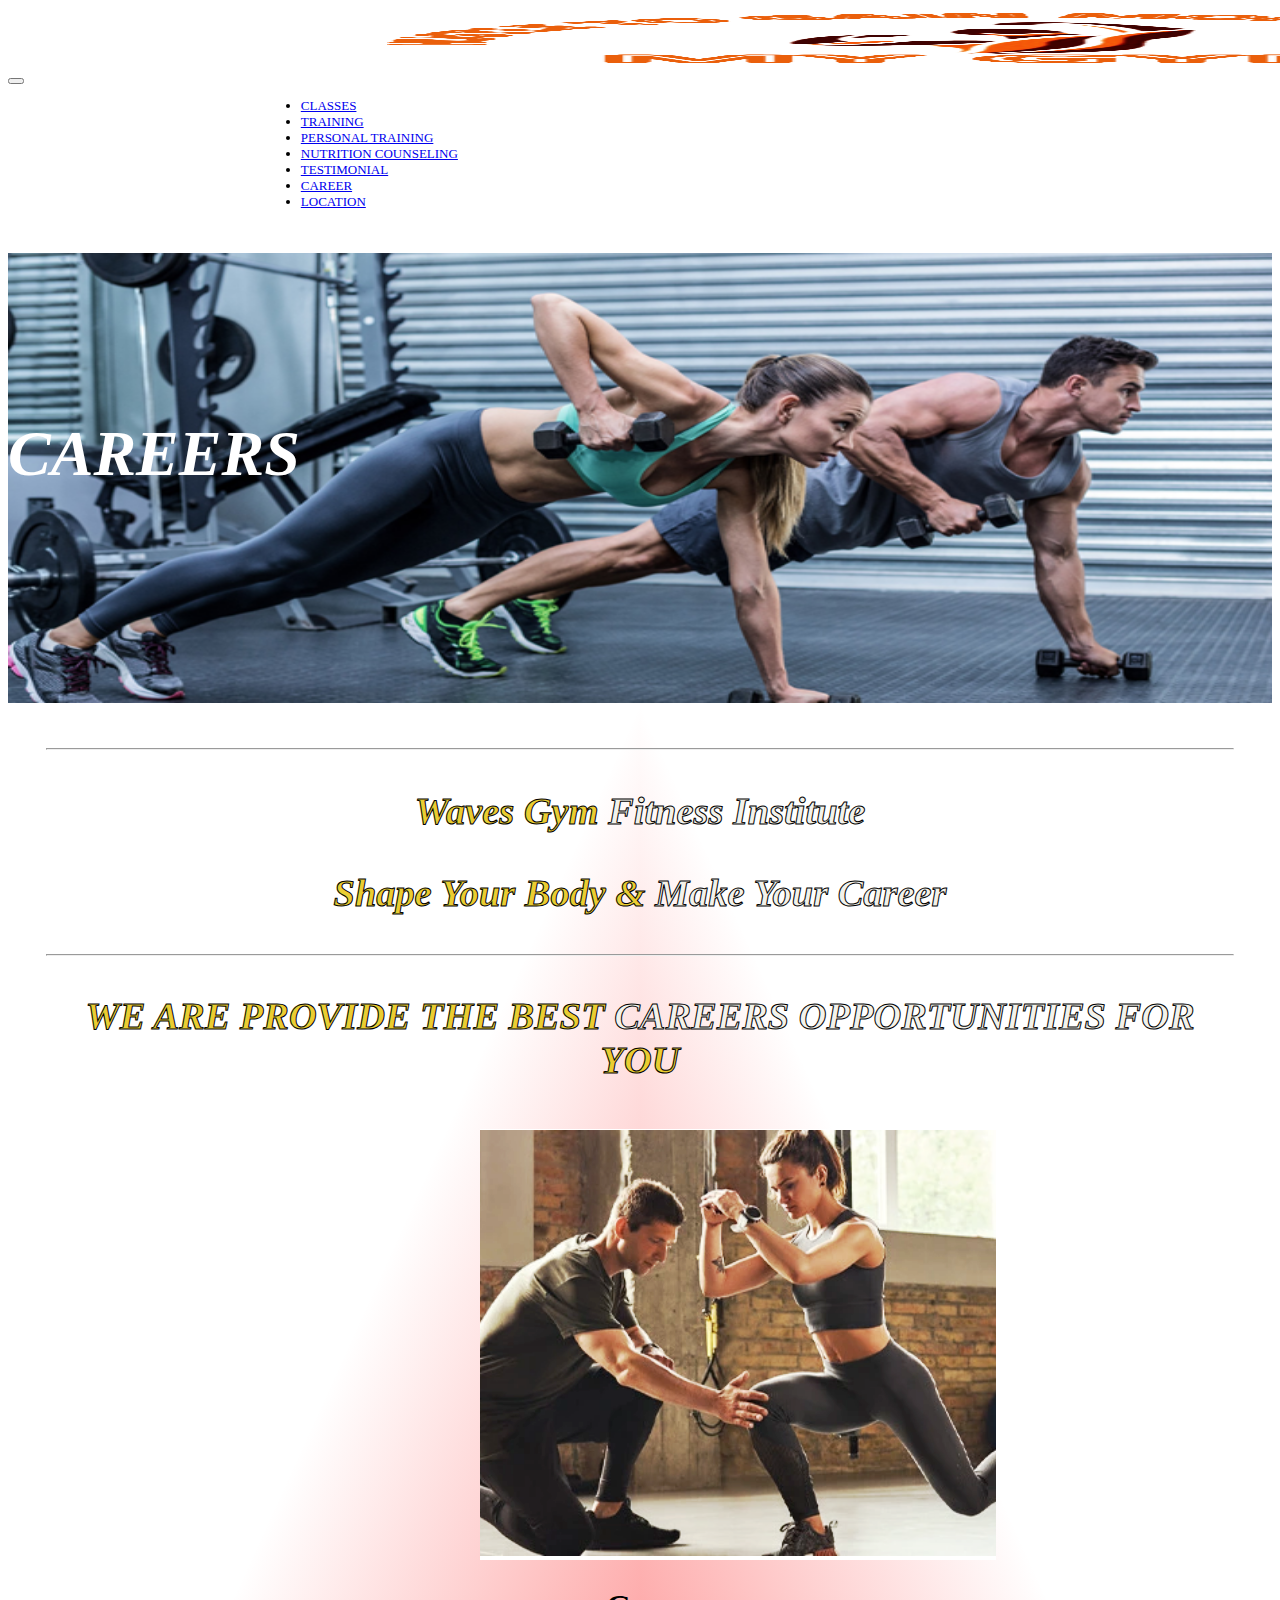
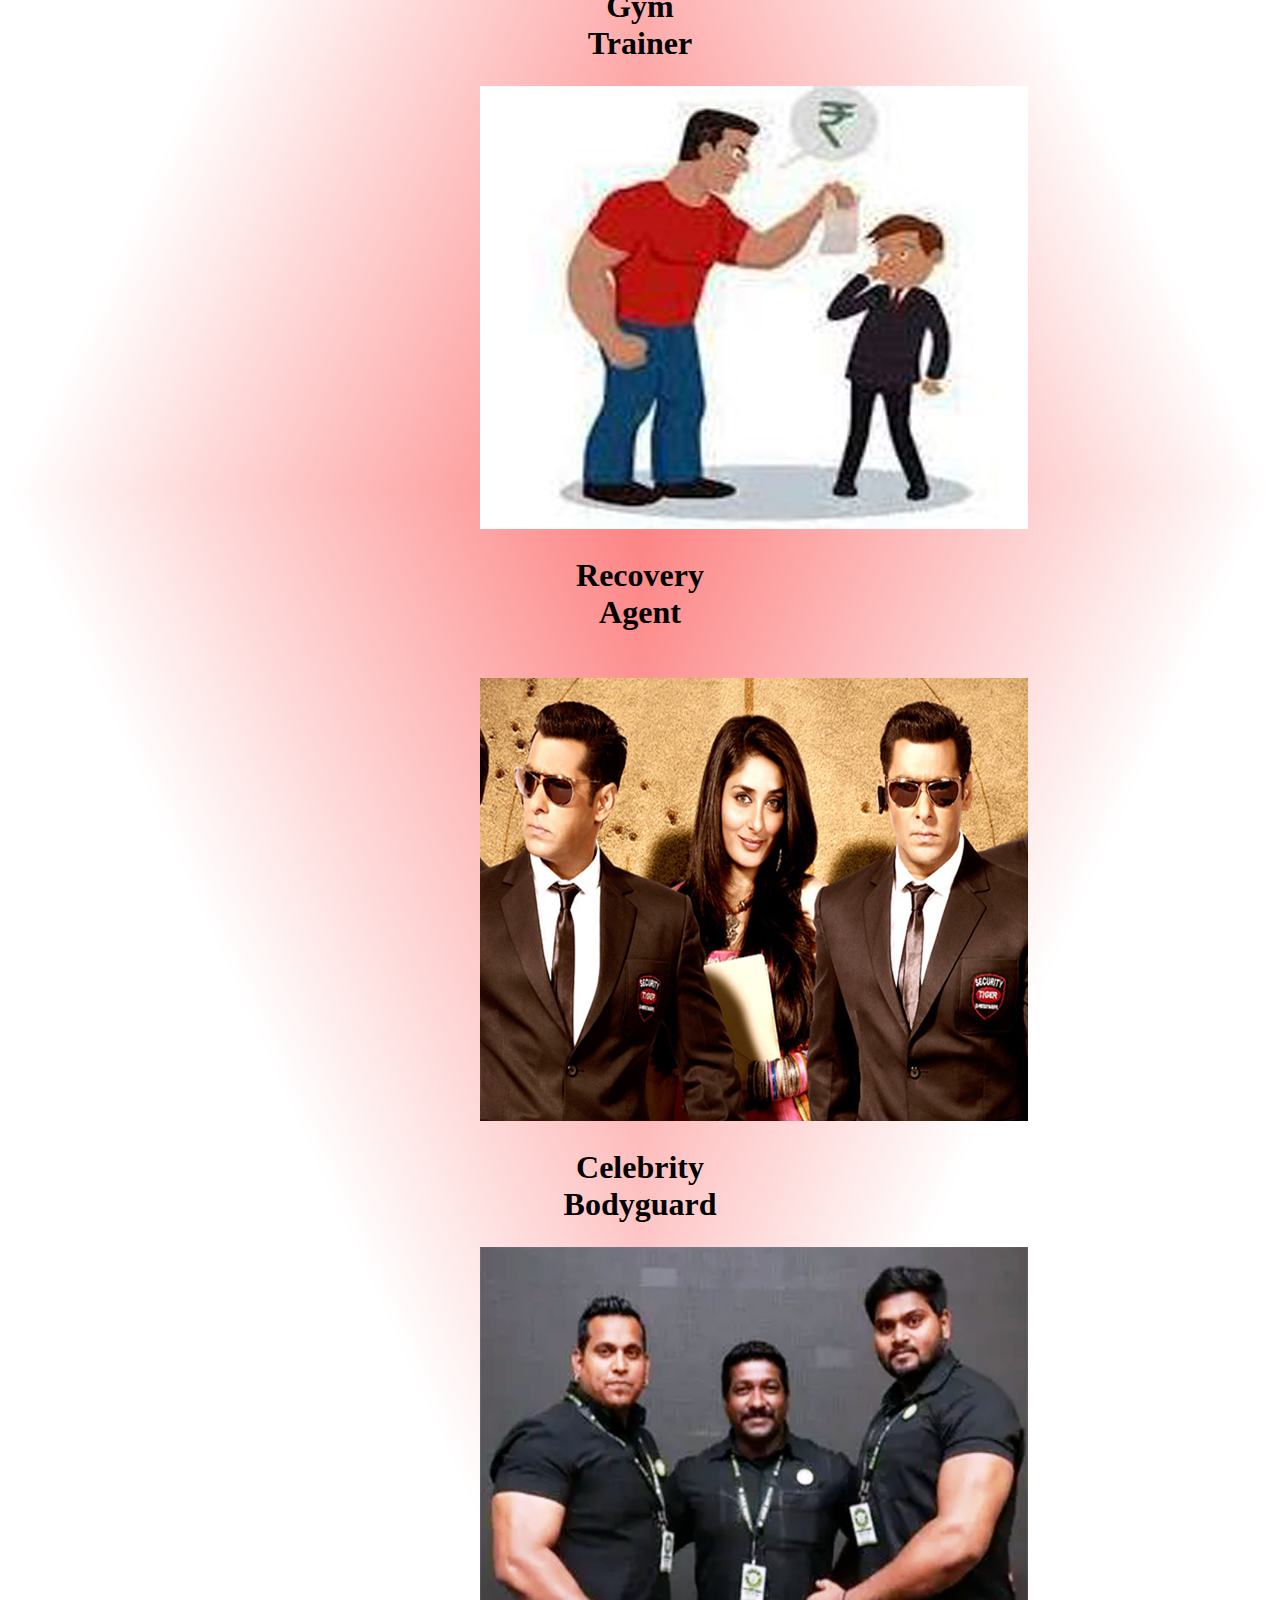
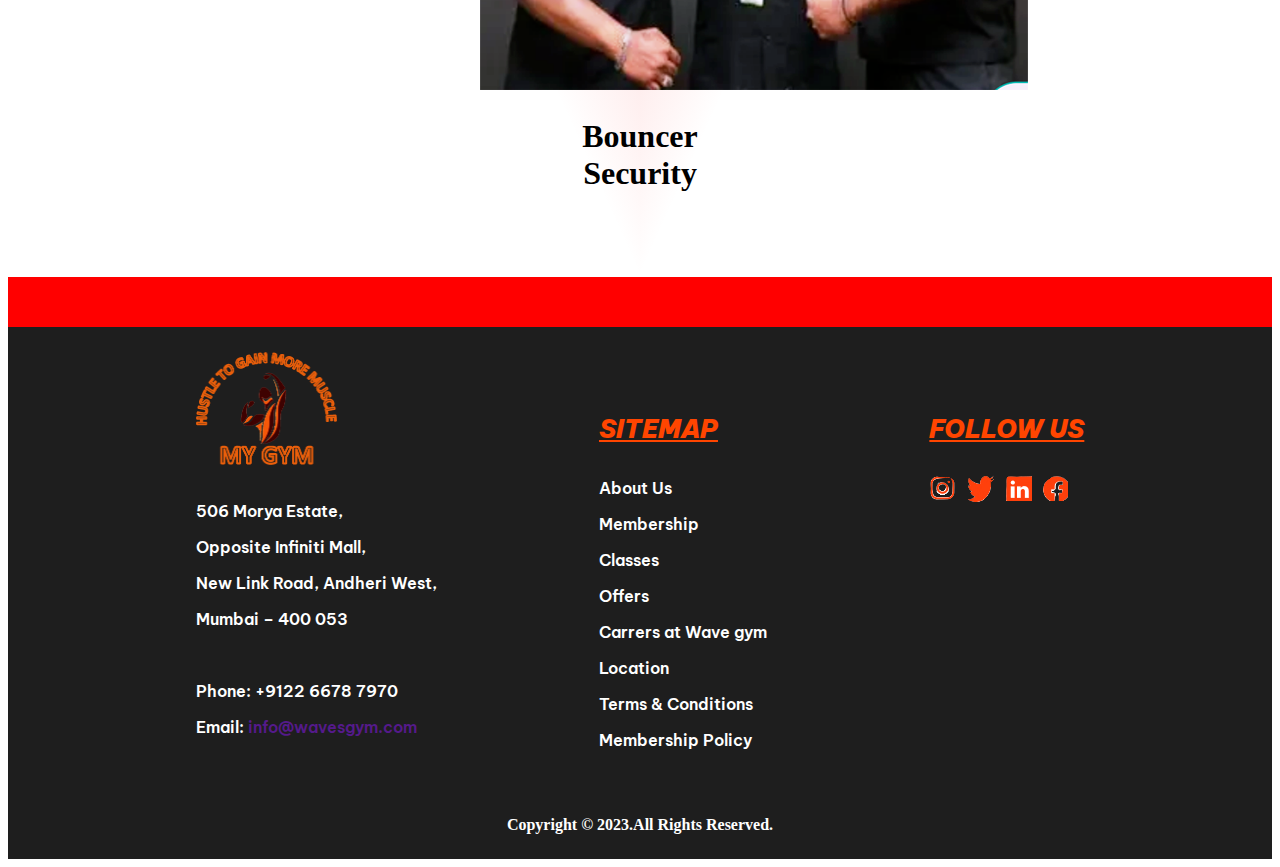
==== careers.html @ b651ca50 "Navbar, ThirdSection of landing page & career page" ====
<!DOCTYPE html>
<html lang="en">

<head>
    <meta charset="UTF-8">
    <meta name="viewport" content="width=device-width, initial-scale=1.0">
    <title>Gym</title>

    <link href="https://cdn.jsdelivr.net/npm/bootstrap@5.3.2/dist/css/bootstrap.min.css" rel="stylesheet"
        integrity="sha384-T3c6CoIi6uLrA9TneNEoa7RxnatzjcDSCmG1MXxSR1GAsXEV/Dwwykc2MPK8M2HN" crossorigin="anonymous">

    <script src="https://cdn.jsdelivr.net/npm/bootstrap@5.3.2/dist/js/bootstrap.bundle.min.js"
        integrity="sha384-C6RzsynM9kWDrMNeT87bh95OGNyZPhcTNXj1NW7RuBCsyN/o0jlpcV8Qyq46cDfL"
        crossorigin="anonymous"></script>

    <link rel="stylesheet" href="style1.css">
    <link rel="stylesheet" href="style3.css">

    <link rel="stylesheet" href="https://cdnjs.cloudflare.com/ajax/libs/font-awesome/4.7.0/css/font-awesome.min.css">
</head>

<body>
    <div>
        <nav class="navbar navbar-expand-lg navbar-dark bg-dark">
            <div class="container navigation">
                <a class="navbar-brand logo" href="index.html">
                    <img src="Image1/BB LOGO.png" alt="">
                </a>
                <button class="navbar-toggler" type="button" data-bs-toggle="collapse"
                    data-bs-target="#navbarSupportedContent" aria-controls="navbarSupportedContent"
                    aria-expanded="false" aria-label="Toggle navigation">
                    <span class="navbar-toggler-icon"></span>
                </button>
                <div class="collapse navbar-collapse" id="navbarSupportedContent">
                    <ul class="navbar-nav me-auto mb-2 mb-lg-0 navi">
                        <li class="nav-item">
                            <a class="nav-link active" href="about.html">CLASSES</a>
                        </li>
                        <li class="nav-item">
                            <a class="nav-link active" href="#">TRAINING</a>
                        </li>
                        <li class="nav-item">
                            <a class="nav-link active" href="#">PERSONAL TRAINING</a>
                        </li>
                        <li class="nav-item">
                            <a class="nav-link active" href="#">NUTRITION COUNSELING</a>
                        </li>
                        <li class="nav-item">
                            <a class="nav-link active" href="#">TESTIMONIAL</a>
                        </li>
                        <li class="nav-item">
                            <a class="nav-link active" href="#">CAREER</a>
                        </li>
                        <li class="nav-item">
                            <a class="nav-link active" href="#">LOCATION</a>
                        </li>
                    </ul>
                </div>
            </div>
        </nav>
    </div>

    <div class="careerFS">
        <h1 class="container cfsHead">CAREERS</h1>
    </div>

    <div class="careesSection">
        <div class="container careesSS">
            <div class="careerSSHead">
                <hr>
                <p class="csshPara"><span>Waves Gym</span> Fitness Institute</p>
                <p class="csshPara"><span>Shape Your Body &</span> Make Your Career</p>
                <hr>
                <p class="csshPara"><span>WE ARE PROVIDE THE BEST</span> CAREERS OPPORTUNITIES FOR <br> <span>YOU</span>
                </p>
            </div>
        </div>
        <div class="container careerTS">
            <div class="row row-cols-12 row-cols-sm-12  row-cols-md-12">
                <div class="col">
                    <div class="card" style="width: 20rem;">
                        <img src="Image1/1.png" class="card-img-top" alt="...">
                    </div>
                    <h3 class="csHead3">Gym <br> Trainer</h3>
                </div>
                <div class="col">
                    <div class="card" style="width: 20rem;">
                        <img src="Image1/2.jpeg" class="card-img-top" alt="...">
                    </div>
                    <h3 class="csHead3">Recovery <br> Agent</h3>
                </div>
            </div>
        </div>
        <div class="container careerTS">
            <div class="row row-cols-12 row-cols-sm-12  row-cols-md-12">
                <div class="col">
                    <div class="card" style="width: 20rem;">
                        <img src="Image1/3.jpg" class="card-img-top" alt="...">
                    </div>
                    <h3 class="csHead3">Celebrity <br> Bodyguard</h3>
                </div>
                <div class="col">
                    <div class="card" style="width: 20rem;">
                        <img src="Image1/4.png" class="card-img-top" alt="...">
                    </div>
                    <h3 class="csHead3">Bouncer <br> Security</h3>
                </div>
            </div>
        </div>
    </div>

    <div class="redLine"></div>
    <footer class="fifthSection">
        <div class="address">
            <img class="logoS" src="Image1/BB LOGO.png" alt="">
            <div>
                <p>506 Morya Estate,</p>
                <p>Opposite Infiniti Mall,</p>
                <p>New Link Road, Andheri West,</p>
                <p> Mumbai – 400 053 </p>
            </div>
            <div>
                <p>Phone: +9122 6678 7970</p>
                <p>Email: <a class="email" href="">info@wavesgym.com</a> </p>
            </div>
        </div>

        <div class="aboutUs">
            <div class="heading1">SITEMAP</div>
            <div class="membership">
                <a href="">
                    <p>About Us</p>
                </a>
                <a href="">
                    <p>Membership</p>
                </a>
                <a href="">
                    <p>Classes</p>
                </a>
                <a href="">
                    <p>Offers</p>
                </a>
                <a href="">
                    <p>Carrers at Wave gym</p>
                </a>
                <a href="">
                    <p>Location</p>
                </a>
                <a href="">
                    <p>Terms & Conditions</p>
                </a>
                <a href="">
                    <p>Membership Policy</p>
                </a>
            </div>
        </div>

        <div class="followUs">
            <div class="heading2">Follow Us</div>
            <div class="icons">
                <a href=""><img src="Image1/insta.png"></a>
                <a href=""><img src="Image1/twitter.png"></a>
                <a href=""> <img src="Image1/linkedin.png"></a>
                <a href=""><img src="Image1/facebook.png"></a>
            </div>
        </div>
    </footer>

    <div class="cpy">Copyright © 2023.All Rights Reserved.</div>
</body>

</html>
---- style1.css ----
.navigation {
    margin: 1% 0%;
}

.logo img {
    width: 100%;
    height: 50px;
    margin: 0% 30%;
}

.navi {
    font-size: 13px;
    margin-left: 20%;
}

.firstSectionImage img {
    width: 100%;
    height: 500px;
}

.thirdSection {
    background-color: #1E1E1E;
}

.tsDiv {
    padding: 5% 2%;
    padding-top: 10%;
    color: white;
}

.tsDescription {
    font-size: 150%;
}

.tsHeader {
    font-size: 312%;
    color: #FF3F0C;
}

.tsFirstImg {
    height: 300px;
    width: 300px;
    border-radius: 25px;
    margin-top: -30%;
}

.tsSecondImg {
    height: 350px;
    width: 300px;
    border-radius: 25px;
    margin-left: 34%;
}

.imgDiv {
    margin-top: -16%;
}

.joinBtn {
    padding: 3%;
    background-color: #FF3F0C;
    color: white;
    border: 1px solid white;
    margin-top: 10%;
}

.joinBtn:hover {
    border-radius: 25px;
    box-shadow: 10px 10px 10px 10px outset;
}

@media screen and (max-width: 992px) {
    .navi {
        text-align: center;
        margin-left: 0%;
    }

    .tsFirstImg {
        margin: 5% 0%;
        display: block;
        margin-left: auto;
        margin-right: auto;

    }

    .tsSecondImg {
        margin-left: 0%;
        margin-top: 0%;
        display: block;
        margin-left: auto;
        margin-right: auto;
    }

    .imgDiv {
        margin-top: 0%;
    }
}

/* styling for careers page */

.careerFS {
    background-image: url("Image1/cs1.png");
    width: 100%;
    height: 450px;
    background-repeat: no-repeat;
    background-size: auto;
    background-size: 100% 100%;
}

.cfsHead {
    color: #FFFFFF;
    padding: 13% 0%;
    font-size: 4rem;
    font-style: italic;
}

.careesSection {
    background: linear-gradient(to bottom right, rgba(251, 33, 33, 0.57) 0%, rgba(39, 36, 36, 0.00) 50%) bottom right / 50% 50% no-repeat, linear-gradient(to bottom left, rgba(251, 33, 33, 0.57) 0%, rgba(39, 36, 36, 0.00) 50%) bottom left / 50% 50% no-repeat, linear-gradient(to top left, rgba(251, 33, 33, 0.57) 0%, rgba(39, 36, 36, 0.00) 50%) top left / 50% 50% no-repeat, linear-gradient(to top right, rgba(251, 33, 33, 0.57) 0%, rgba(39, 36, 36, 0.00) 50%) top right / 50% 50% no-repeat;
    padding: 3%;
}

.careerSSHead {
    text-align: center;
}

.csshPara {
    font-size: 2.4rem;
    color: #F3F2EB;
    font-family: Holtwood One SC;
    font-style: italic;
    font-weight: 700;
    -webkit-text-stroke-width: 1px;
    -webkit-text-stroke-color: black;
}

.csshPara span {
    color: #EACD32;
}

.col div{
    margin: 0 auto;
}

.csHead3{
    text-align: center;
    margin: 2%;
    font-family: Inter;
    font-weight: 700;
    font-size: 2rem;
}

.careerTS {
    margin: 4% 0%;
}
---- style3.css ----
@import url("https://fonts.googleapis.com/css2?family=Be+Vietnam+Pro:wght@300&family=Montserrat:wght@300&family=Open+Sans:ital,wght@0,300;1,400&display=swap");

.redLine {
  width: 100%;
  height: 50px;
  background-color: red;
}

footer {
  font-family: "Be Vietnam Pro", sans-serif;
  scroll-behavior: smooth;
  display: flex;
  flex-direction: row;
  justify-content: space-evenly;
  padding: 2%;
  background-color: #1e1e1e;
}

.address {
  color: white;
  display: flex;
  flex-direction: column;
  gap: 20px;
}

.logoS {
  width: 141px;
  height: 113px;
}

.address div p {
  font-weight: 600;
}

.email {
  text-decoration: none;
}

.aboutUs {
  margin-top: 5%;
  display: flex;
  flex-direction: column;
  justify-content: space-between;
}

.heading1 {
  font-style: italic;
  text-decoration: underline;
  font-size: 25px;
  color: orangered;
  font-weight: 900;
  margin-bottom: 10%;
}

.membership p {
  font-weight: 600;
}
.membership a {
  text-decoration: none;
  color: white;
}

.membership a:hover {
  color: orangered;
}

.followUs {
  margin-top: 5%;
  text-transform: uppercase;
}

.heading2 {
  font-style: italic;
  text-decoration: underline;
  font-size: 25px;
  color: orangered;
  font-weight: 900;
}

.icons {
  display: flex;
  flex-direction: row;
}

.icons img {
  margin-right: 10px;
  margin-top: 30px;
  /* mix-blend-mode: color; */
}

.cpy {
  text-align: center;
  font-weight: 700;
  background-color: #1e1e1e;
  color: white;
  padding: 2%;
}

@media only screen and (max-width: 700px) {
  .fifthSection {
    display: flex;
    flex-direction: column;
    align-items: center;
    justify-content: center;
  }

  .heading {
    margin-top: 50px;
  }

  .followUs {
    margin-top: 50px;
  }

  .aboutUs {
    text-align: center;
  }

  .address {
    text-align: center;
  }

  .logoS{
    margin-left: 40px;
  }
}
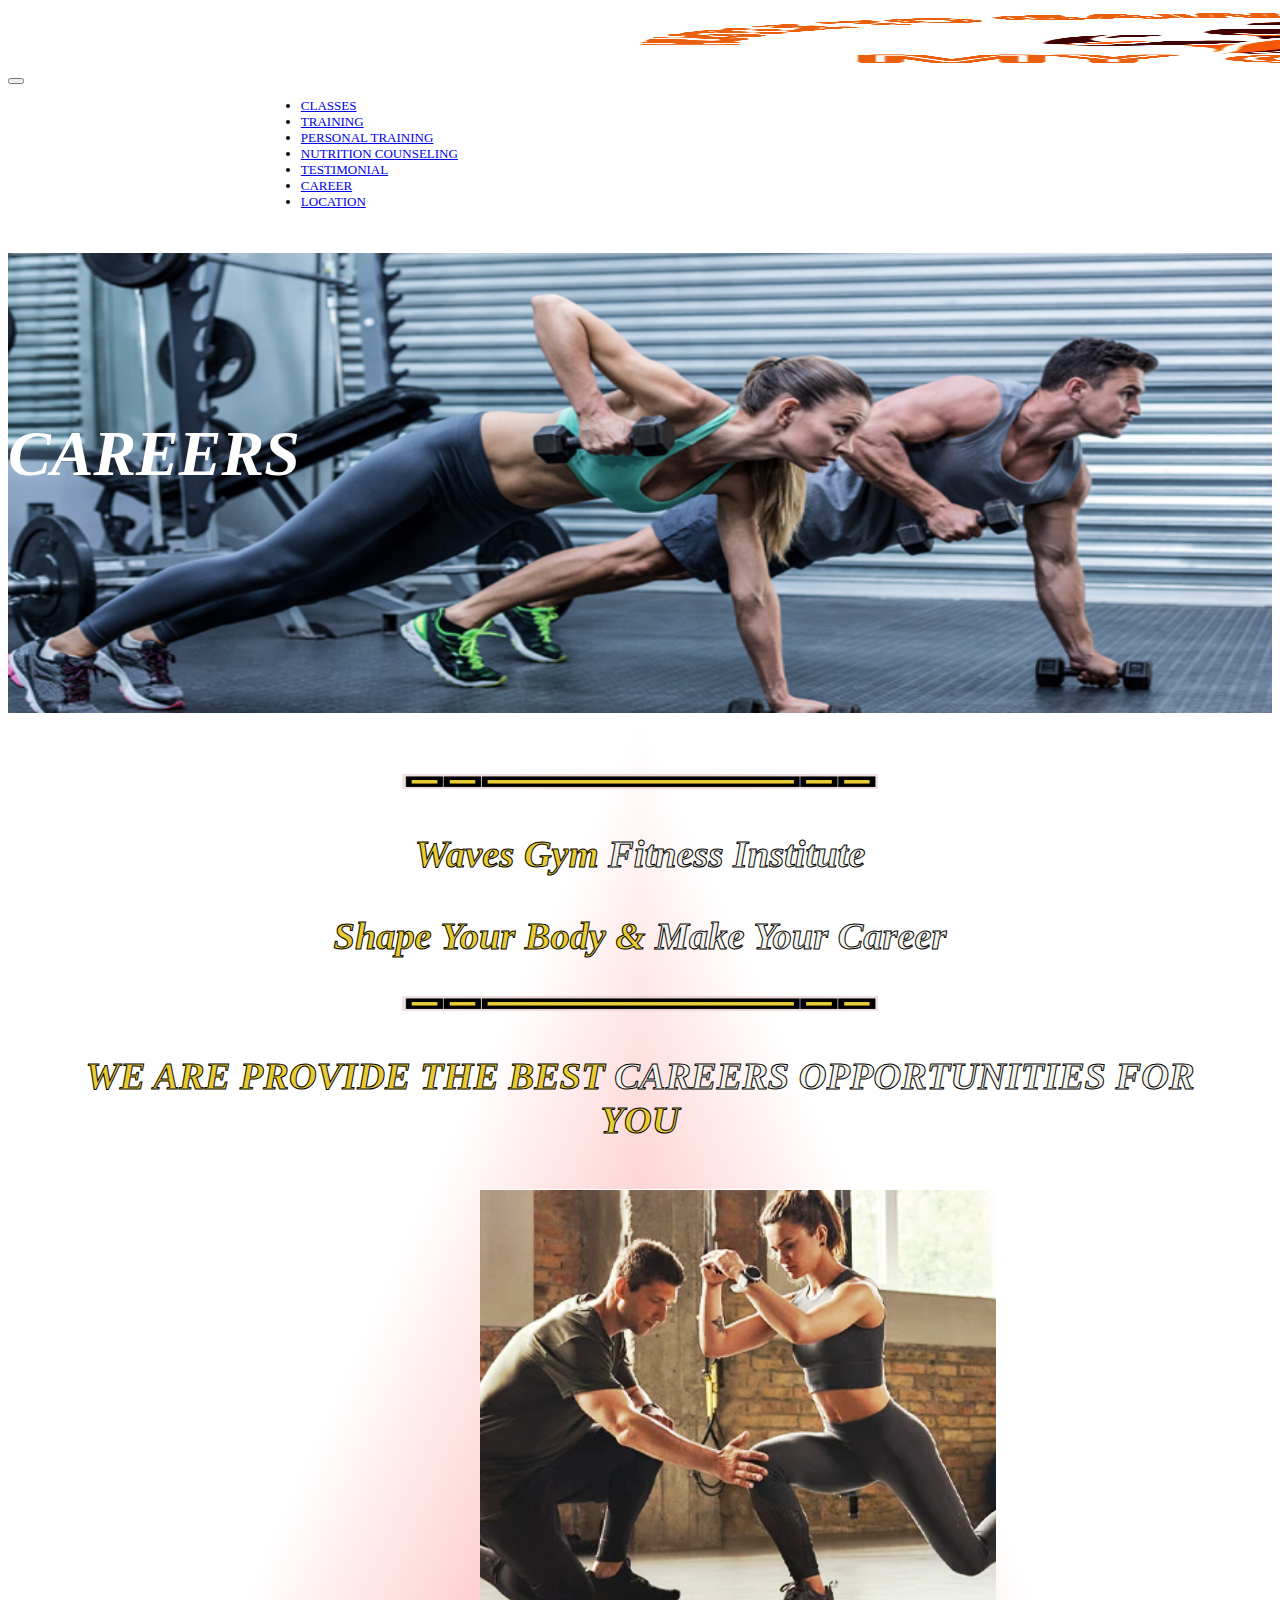
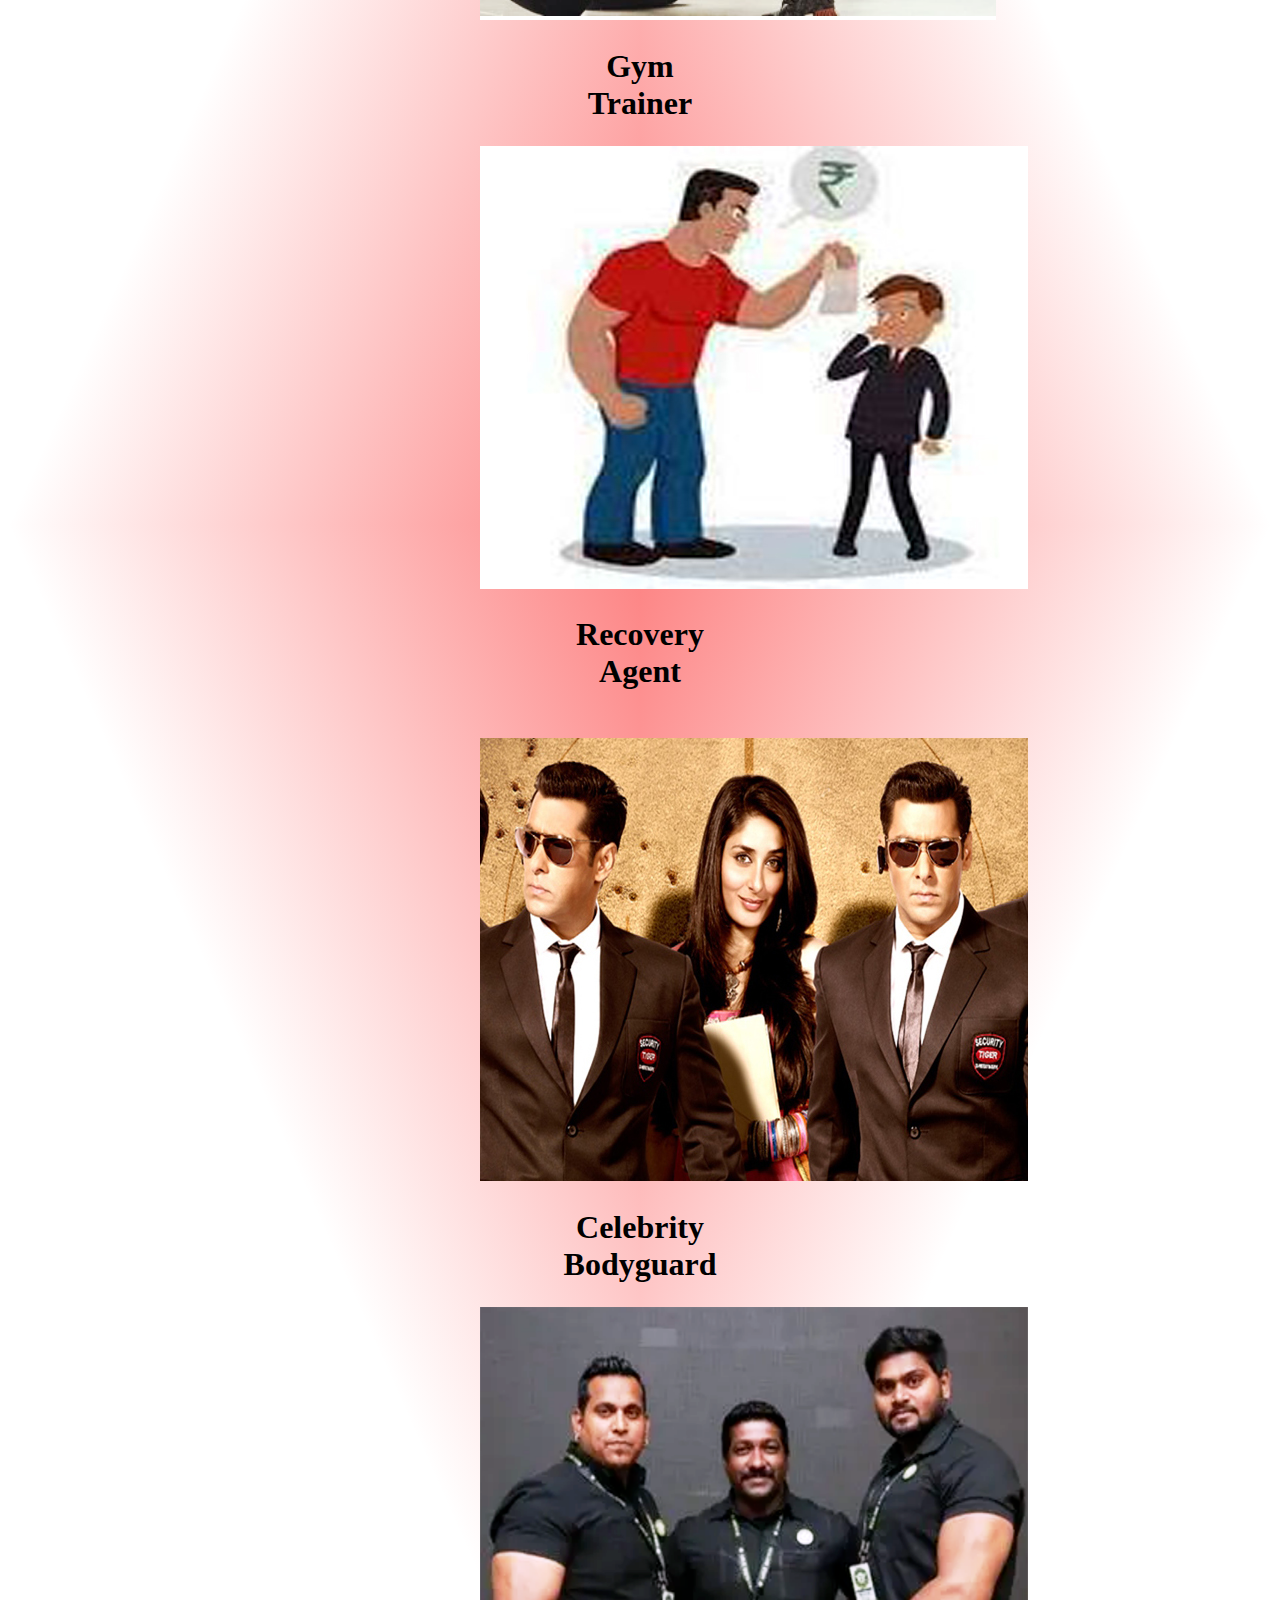
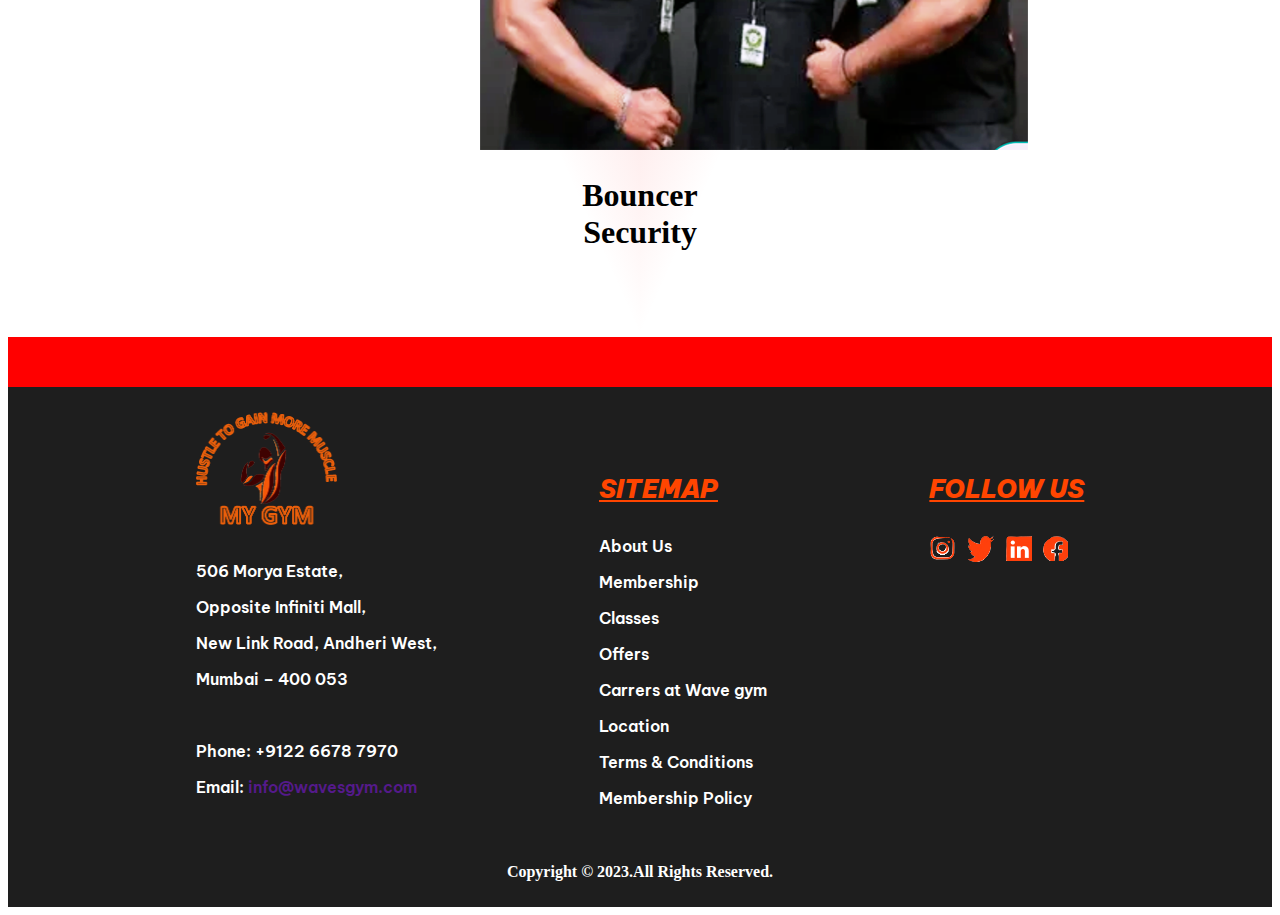
==== commit 9a68f0e9: "todays modifications in our curent classes website" ====
--- a/careers.html
+++ b/careers.html
@@ -67,10 +67,14 @@
     <div class="careesSection">
         <div class="container careesSS">
             <div class="careerSSHead">
-                <hr>
+                <div class="line">
+                    <img src="Image1/line.png" alt="">
+                </div>
                 <p class="csshPara"><span>Waves Gym</span> Fitness Institute</p>
                 <p class="csshPara"><span>Shape Your Body &</span> Make Your Career</p>
-                <hr>
+                <div class="line">
+                    <img src="Image1/line.png" alt="">
+                </div>
                 <p class="csshPara"><span>WE ARE PROVIDE THE BEST</span> CAREERS OPPORTUNITIES FOR <br> <span>YOU</span>
                 </p>
             </div>
--- a/style1.css
+++ b/style1.css
@@ -5,7 +5,7 @@
 .logo img {
     width: 100%;
     height: 50px;
-    margin: 0% 30%;
+    margin: 0% 50%;
 }
 
 .navi {
@@ -100,7 +100,7 @@
 .careerFS {
     background-image: url("Image1/cs1.png");
     width: 100%;
-    height: 450px;
+    height: 460px;
     background-repeat: no-repeat;
     background-size: auto;
     background-size: 100% 100%;
@@ -150,4 +150,29 @@
 
 .careerTS {
     margin: 4% 0%;
-}+}
+
+.line {
+    margin: 2%;    
+    display: block;
+    margin-left: auto;
+    margin-right: auto;
+}
+
+.line img{
+    width: 40%;
+    height: 15px;
+}
+
+@media screen and (max-width: 992px) {
+
+    .line img {
+        width: 80%;
+    }
+}
+
+@media screen and (max-width: 525px){    
+    .cfsHead {
+        padding: 45% 5%;
+    }
+}
--- a/style3.css
+++ b/style3.css
@@ -49,11 +49,11 @@
   font-size: 25px;
   color: orangered;
   font-weight: 900;
-  margin-bottom: 10%;
 }
 
 .membership p {
   font-weight: 600;
+  margin-bottom: 5px;
 }
 .membership a {
   text-decoration: none;
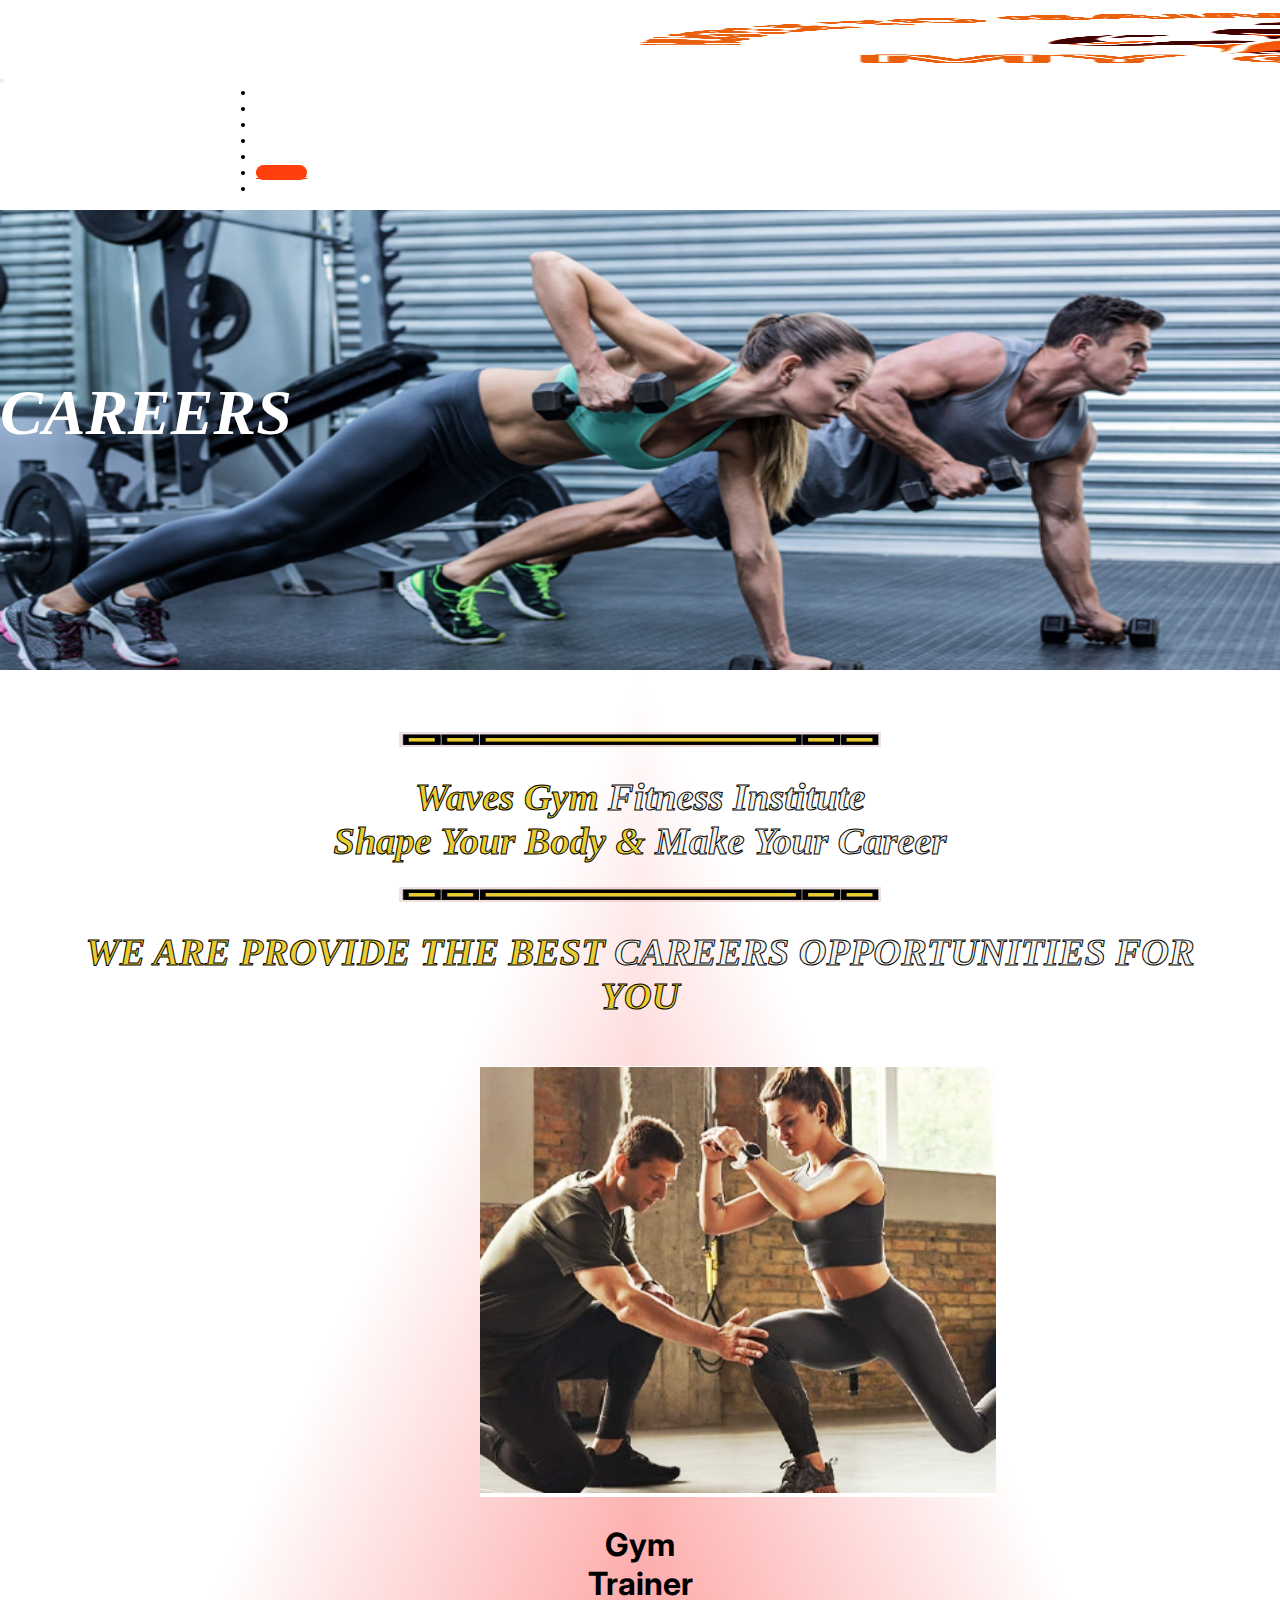
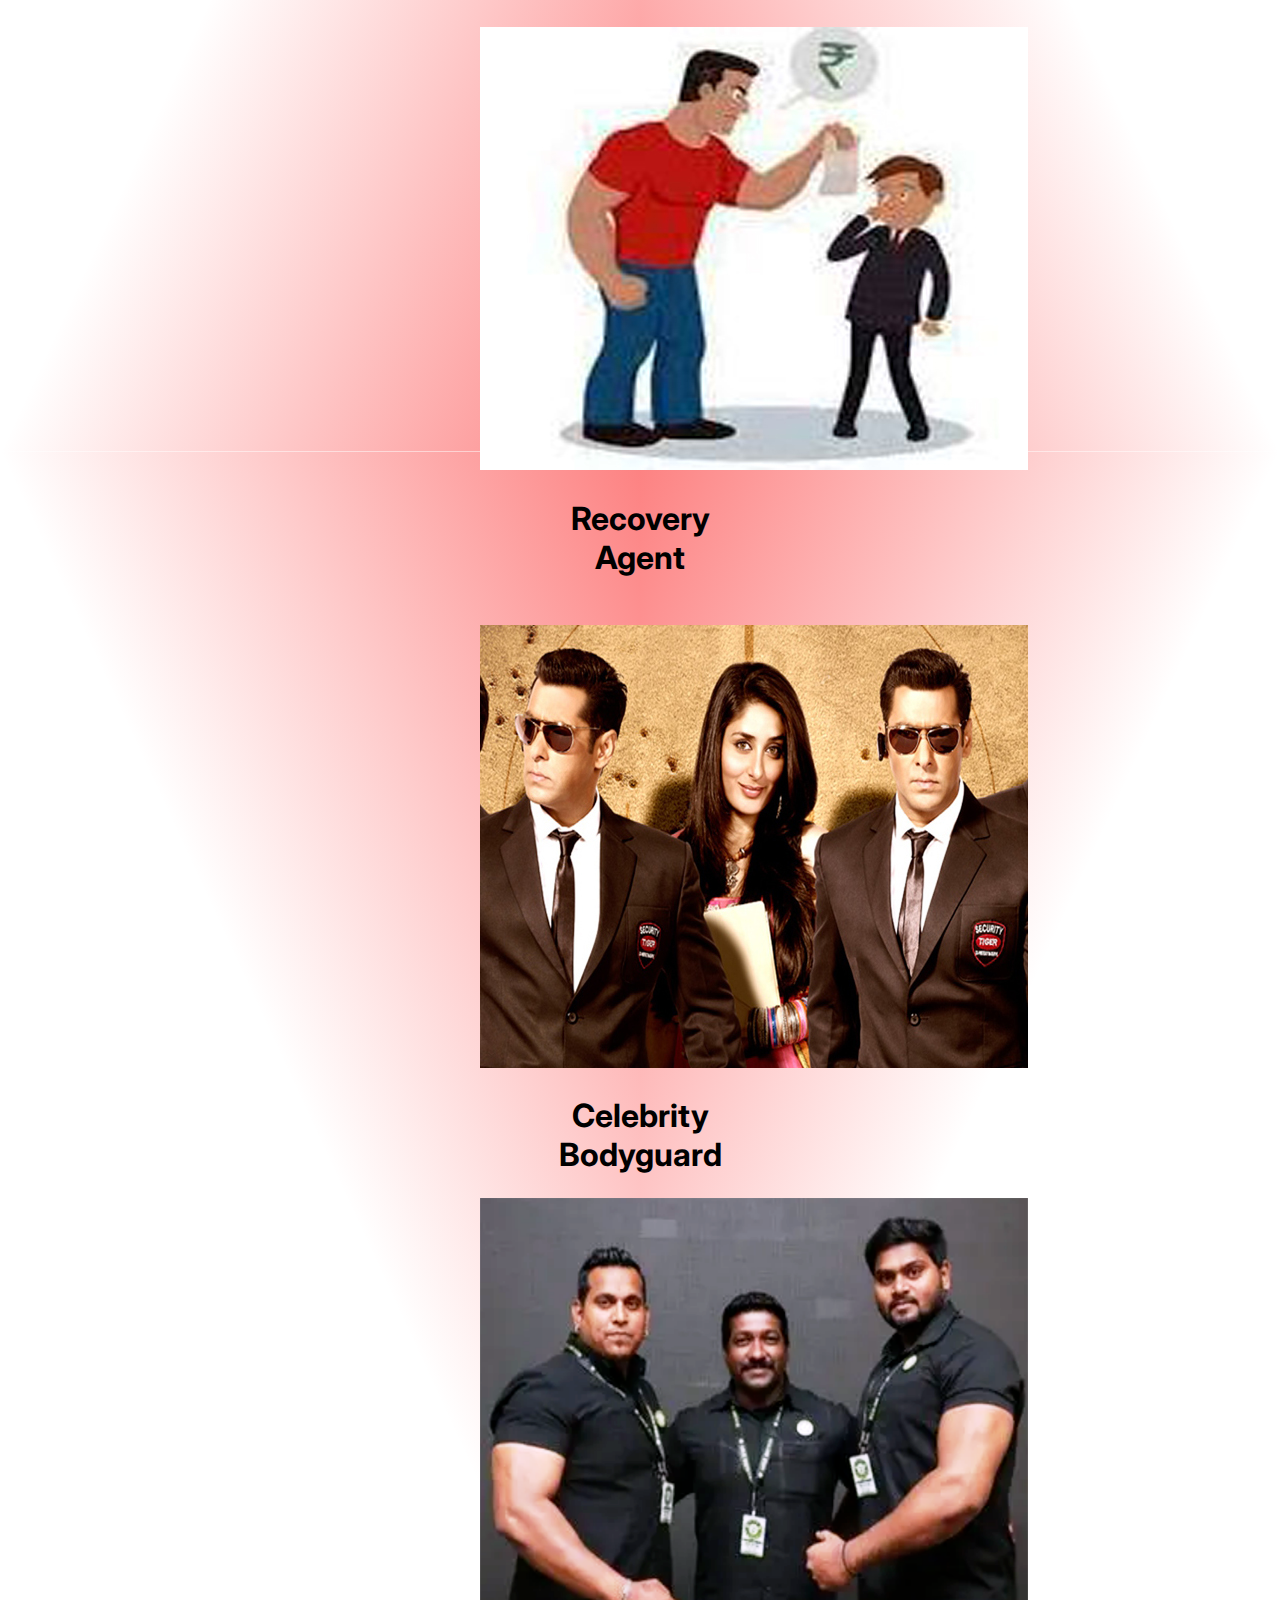
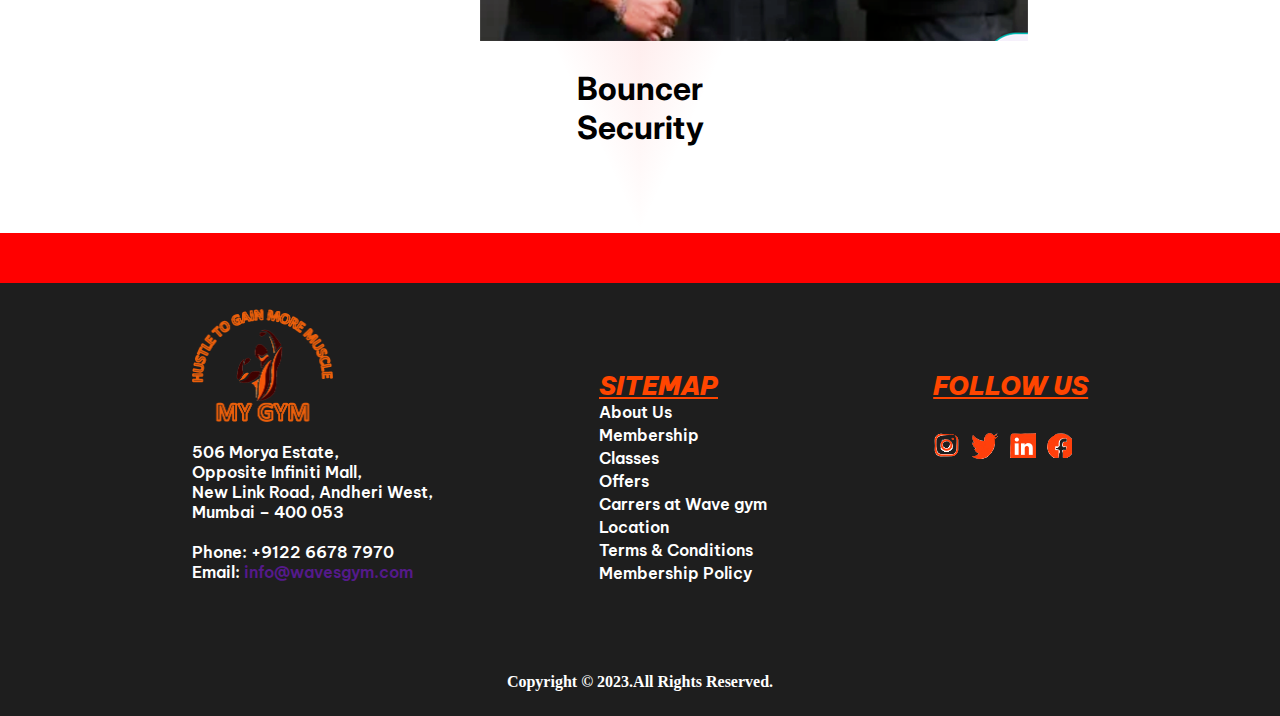
==== commit 0975a18e: "Some effects in navbar & other changes" ====
--- a/careers.html
+++ b/careers.html
@@ -33,26 +33,26 @@
                 </button>
                 <div class="collapse navbar-collapse" id="navbarSupportedContent">
                     <ul class="navbar-nav me-auto mb-2 mb-lg-0 navi">
-                        <li class="nav-item">
-                            <a class="nav-link active" href="about.html">CLASSES</a>
+                        <li class="nav-item navBarItem">
+                            <a class="nav-link" href="#">CLASSES</a>
                         </li>
-                        <li class="nav-item">
-                            <a class="nav-link active" href="#">TRAINING</a>
+                        <li class="nav-item navBarItem">
+                            <a class="nav-link" href="#">TRAINING</a>
                         </li>
-                        <li class="nav-item">
-                            <a class="nav-link active" href="#">PERSONAL TRAINING</a>
+                        <li class="nav-item navBarItem">
+                            <a class="nav-link" href="#">PERSONAL TRAINING</a>
                         </li>
-                        <li class="nav-item">
-                            <a class="nav-link active" href="#">NUTRITION COUNSELING</a>
+                        <li class="nav-item navBarItem">
+                            <a class="nav-link" href="#">NUTRITION COUNSELING</a>
                         </li>
-                        <li class="nav-item">
-                            <a class="nav-link active" href="#">TESTIMONIAL</a>
+                        <li class="nav-item navBarItem">
+                            <a class="nav-link" href="#">TESTIMONIAL</a>
                         </li>
-                        <li class="nav-item">
-                            <a class="nav-link active" href="#">CAREER</a>
+                        <li class="nav-item navBarItem">
+                            <a class="nav-link" href="careers.html">CAREER</a>
                         </li>
-                        <li class="nav-item">
-                            <a class="nav-link active" href="#">LOCATION</a>
+                        <li class="nav-item navBarItem">
+                            <a class="nav-link" href="#">LOCATION</a>
                         </li>
                     </ul>
                 </div>
@@ -171,6 +171,17 @@
     </footer>
 
     <div class="cpy">Copyright © 2023.All Rights Reserved.</div>
+
+    <script>
+        const currentLocation = window.location.href;
+        const menuItem = document.querySelectorAll('.nav-link');
+        const menuLength = menuItem.length;
+        for (let i = 0; i < menuLength; i++) {
+            if (menuItem[i].href === currentLocation) {
+                menuItem[i].classList.add('active');
+            }
+        }
+    </script>
 </body>
 
 </html>--- a/style1.css
+++ b/style1.css
@@ -13,6 +13,24 @@
     margin-left: 20%;
 }
 
+.nav-link.active {
+    color: #FF3F0C;
+    background-color: #FF3F0C;
+    border-radius: 20px;
+}
+
+.navBarItem a {
+    transition: .5s;
+    color: white;
+}
+
+.navBarItem a:hover {
+    color: #FF3F0C;
+    background-color: #FF3F0C;
+    border-radius: 20px;
+
+}
+
 .firstSectionImage img {
     width: 100%;
     height: 500px;
@@ -33,7 +51,7 @@
 }
 
 .tsHeader {
-    font-size: 312%;
+    font-size: 3rem;
     color: #FF3F0C;
 }
 
@@ -136,11 +154,11 @@
     color: #EACD32;
 }
 
-.col div{
+.col div {
     margin: 0 auto;
 }
 
-.csHead3{
+.csHead3 {
     text-align: center;
     margin: 2%;
     font-family: Inter;
@@ -153,26 +171,43 @@
 }
 
 .line {
-    margin: 2%;    
+    margin: 2%;
     display: block;
     margin-left: auto;
     margin-right: auto;
 }
 
-.line img{
+.line img {
     width: 40%;
     height: 15px;
 }
 
 @media screen and (max-width: 992px) {
-
     .line img {
         width: 80%;
     }
 }
 
-@media screen and (max-width: 525px){    
+@media screen and (max-width: 525px) {
     .cfsHead {
         padding: 45% 5%;
-    }
-}
+        font-size: 3rem;
+    }
+
+    .csshPara {
+        font-size: 2rem;
+    }
+
+    .csHead3 {
+        font-size: 1.5rem;
+    }
+
+    .tsHeader {
+        font-size: 2rem;
+    }
+
+    .tsDescription {
+        font-size: 100%;
+    }
+
+}--- a/style3.css
+++ b/style3.css
@@ -1,126 +1,313 @@
-@import url("https://fonts.googleapis.com/css2?family=Be+Vietnam+Pro:wght@300&family=Montserrat:wght@300&family=Open+Sans:ital,wght@0,300;1,400&display=swap");
-
-.redLine {
-  width: 100%;
-  height: 50px;
-  background-color: red;
-}
-
-footer {
-  font-family: "Be Vietnam Pro", sans-serif;
-  scroll-behavior: smooth;
-  display: flex;
-  flex-direction: row;
-  justify-content: space-evenly;
-  padding: 2%;
-  background-color: #1e1e1e;
-}
-
-.address {
-  color: white;
-  display: flex;
-  flex-direction: column;
-  gap: 20px;
-}
-
-.logoS {
-  width: 141px;
-  height: 113px;
-}
-
-.address div p {
-  font-weight: 600;
-}
-
-.email {
-  text-decoration: none;
-}
-
-.aboutUs {
-  margin-top: 5%;
-  display: flex;
-  flex-direction: column;
-  justify-content: space-between;
-}
-
-.heading1 {
-  font-style: italic;
-  text-decoration: underline;
-  font-size: 25px;
-  color: orangered;
-  font-weight: 900;
-}
-
-.membership p {
-  font-weight: 600;
-  margin-bottom: 5px;
-}
-.membership a {
-  text-decoration: none;
-  color: white;
-}
-
-.membership a:hover {
-  color: orangered;
-}
-
-.followUs {
-  margin-top: 5%;
-  text-transform: uppercase;
-}
-
-.heading2 {
-  font-style: italic;
-  text-decoration: underline;
-  font-size: 25px;
-  color: orangered;
-  font-weight: 900;
-}
-
-.icons {
-  display: flex;
-  flex-direction: row;
-}
-
-.icons img {
-  margin-right: 10px;
-  margin-top: 30px;
-  /* mix-blend-mode: color; */
-}
-
-.cpy {
-  text-align: center;
-  font-weight: 700;
-  background-color: #1e1e1e;
-  color: white;
-  padding: 2%;
-}
-
-@media only screen and (max-width: 700px) {
-  .fifthSection {
-    display: flex;
-    flex-direction: column;
-    align-items: center;
-    justify-content: center;
-  }
-
-  .heading {
-    margin-top: 50px;
-  }
-
-  .followUs {
-    margin-top: 50px;
-  }
-
-  .aboutUs {
-    text-align: center;
-  }
-
-  .address {
-    text-align: center;
-  }
-
-  .logoS{
-    margin-left: 40px;
-  }
-}
+@import url("https://fonts.googleapis.com/css2?family=Be+Vietnam+Pro:wght@300&family=Montserrat:wght@300&family=Open+Sans:ital,wght@0,300;1,400&display=swap");
+
+@import url("https://fonts.googleapis.com/css2?family=Be+Vietnam+Pro:wght@300&family=Inter:wght@700&family=Montserrat:wght@300&family=Open+Sans:ital,wght@0,300;1,400&display=swap");
+@import url("https://fonts.googleapis.com/css2?family=Be+Vietnam+Pro:wght@300&family=Inter:wght@700&family=Lemon&family=Montserrat:wght@300&family=Open+Sans:ital,wght@0,300;1,400&display=swap");
+@import url("https://fonts.googleapis.com/css2?family=Be+Vietnam+Pro:wght@300&family=Inter:wght@700&family=League+Spartan&family=Lemon&family=Montserrat:wght@300&family=Open+Sans:ital,wght@0,300;1,400&display=swap");
+
+* {
+  margin: 0;
+  padding: 0;
+  box-sizing: border-box;
+}
+
+.redLine {
+  width: 100%;
+  height: 50px;
+  background-color: red;
+}
+
+footer {
+  font-family: "Be Vietnam Pro", sans-serif;
+  scroll-behavior: smooth;
+  display: flex;
+  flex-direction: row;
+  justify-content: space-evenly;
+  padding: 2%;
+  background-color: #1e1e1e;
+}
+
+.address {
+  color: white;
+  display: flex;
+  flex-direction: column;
+  gap: 20px;
+}
+
+.logoS {
+  width: 141px;
+  height: 113px;
+}
+
+.address div p {
+  font-weight: 600;
+}
+
+.email {
+  text-decoration: none;
+}
+
+.aboutUs {
+  margin-top: 5%;
+  display: flex;
+  flex-direction: column;
+  justify-content: space-between;
+}
+
+.heading1 {
+  font-style: italic;
+  text-decoration: underline;
+  font-size: 25px;
+  color: orangered;
+  font-weight: 900;
+  
+  
+}
+
+.membership{
+   margin-bottom: 35px;
+}
+
+.membership p {
+  font-weight: 600;
+  margin-bottom: 3px;
+  
+}
+
+.membership a {
+  text-decoration: none;
+  color: white;
+  
+  
+}
+
+.membership a:hover {
+  color: orangered;
+}
+
+.followUs {
+  margin-top: 5%;
+  text-transform: uppercase;
+}
+
+.heading2 {
+  font-style: italic;
+  text-decoration: underline;
+  font-size: 25px;
+  color: orangered;
+  font-weight: 900;
+}
+
+.icons {
+  display: flex;
+  flex-direction: row;
+}
+
+.icons img {
+  margin-right: 10px;
+  margin-top: 30px;
+
+}
+
+.cpy {
+  text-align: center;
+  font-weight: 700;
+  background-color: #1e1e1e;
+  color: white;
+  padding: 2%;
+}
+
+@media only screen and (max-width: 700px) {
+  .fifthSection {
+    display: flex;
+    flex-direction: column;
+    align-items: center;
+    justify-content: center;
+  }
+
+  .heading {
+    margin-top: 50px;
+  }
+
+  .followUs {
+    margin-top: 50px;
+  }
+
+  .aboutUs {
+    text-align: center;
+  }
+
+  .address {
+    text-align: center;
+  }
+
+  .logoS {
+    margin-left: 40px;
+  }
+}
+
+/* *********** Personal Training ********** */
+
+.personalTraining {
+  overflow-x: hidden;
+  overflow-y: auto;
+  font-family: "Inter";
+}
+
+.sagar {
+  background-image: url("image3/ptheader2.jpg");
+  height: 450px;
+  background-repeat: no-repeat;
+  background-size: 100% 100%;
+  margin-bottom: 3%;
+}
+
+.ptPara {
+  font-size: 5rem;
+  color: white;
+  padding: 10% 5%;
+  font-family: "Inter";
+  font-style: italic;
+  font-weight: 700;
+}
+
+.facillity {
+  background-image: linear-gradient(
+    180deg,
+    #0e2223 0%,
+    rgba(20, 21, 21, 0.33) 100%
+  );
+  color: rgba(255, 63, 12, 1);
+  padding: 1rem;
+  text-align: center;
+  font-family: "Inter", sans-serif;
+  font-size: 50px;
+  font-weight: 700;
+  line-height: 61px;
+  letter-spacing: 0em;
+  text-align: center;
+  margin-bottom: 150px;
+}
+
+.heroSection {
+  width: 100%;
+  margin: 0 auto;
+  display: flex;
+  flex-direction: row;
+  justify-content: space-between;
+}
+
+.flexBox {
+  padding: 1% 9%;
+}
+
+.flexBox img {
+  width: 100%;
+  height: 348px;
+  border-radius: 20px;
+}
+
+.flexBox p {
+  color: #000;
+  font-size: 25px;
+  font-style: normal;
+  font-weight: 400;
+  line-height: normal;
+  font-weight: 500;
+}
+
+.box3 {
+  display: flex;
+  flex-direction: column;
+  align-items: center;
+  justify-content: center;
+  margin-top: 4rem;
+}
+
+.box3 img {
+  width: 40%;
+  height: 348px;
+  border-radius: 20px;
+}
+
+.box3 p {
+  color: #000;
+  width: 40%;
+  font-size: 25px;
+  font-style: normal;
+  font-weight: 400;
+  line-height: normal;
+  font-weight: 500;
+}
+
+.read_more {
+  color: #fa1825;
+  font-size: 25px;
+  font-style: normal;
+  font-family: "Lemon", serif;
+  font-weight: 400;
+  line-height: normal;
+  font-weight: 700;
+}
+
+.btn {
+  background-color: rgba(255, 63, 12, 1);
+
+  padding: 10px;
+  font-size: 2rem;
+  color: #fff;
+  font-weight: 400;
+  font-family: "Lemon", serif;
+  text-align: center;
+  width: 50%;
+  border-radius: 10px;
+  margin-top: 8%;
+  display: block;
+  margin: 4% auto;
+}
+
+#paras p {
+  font-size: 2.5rem;
+  font-style: normal;
+  font-family: "League Spartan";
+  font-weight: 400;
+  padding: 2%  7%;
+}
+
+@media only screen and (max-width: 1180px) {
+  .heroSection {
+    display: flex;
+    flex-direction: column;
+    justify-content: center;
+    align-items: center;
+    gap: 4rem;
+  }
+
+  .box3 img {
+    width: 100%;
+    padding: 1% 9%;
+    border-radius: 20px;
+  }
+
+  .box3 p {
+    width: 100%;
+    padding: 1% 9%;
+  }
+}
+
+@media only screen and (max-width: 991px) {
+  .ptPara {
+    font-size: 4rem;
+    padding: 15% 5%;
+  }
+}
+
+@media only screen and (max-width: 500px) {
+  .ptPara {
+    font-size: 3rem;
+    padding: 40% 5%;
+  }
+
+  .btn {
+    font-size: 1rem;
+  }
+}
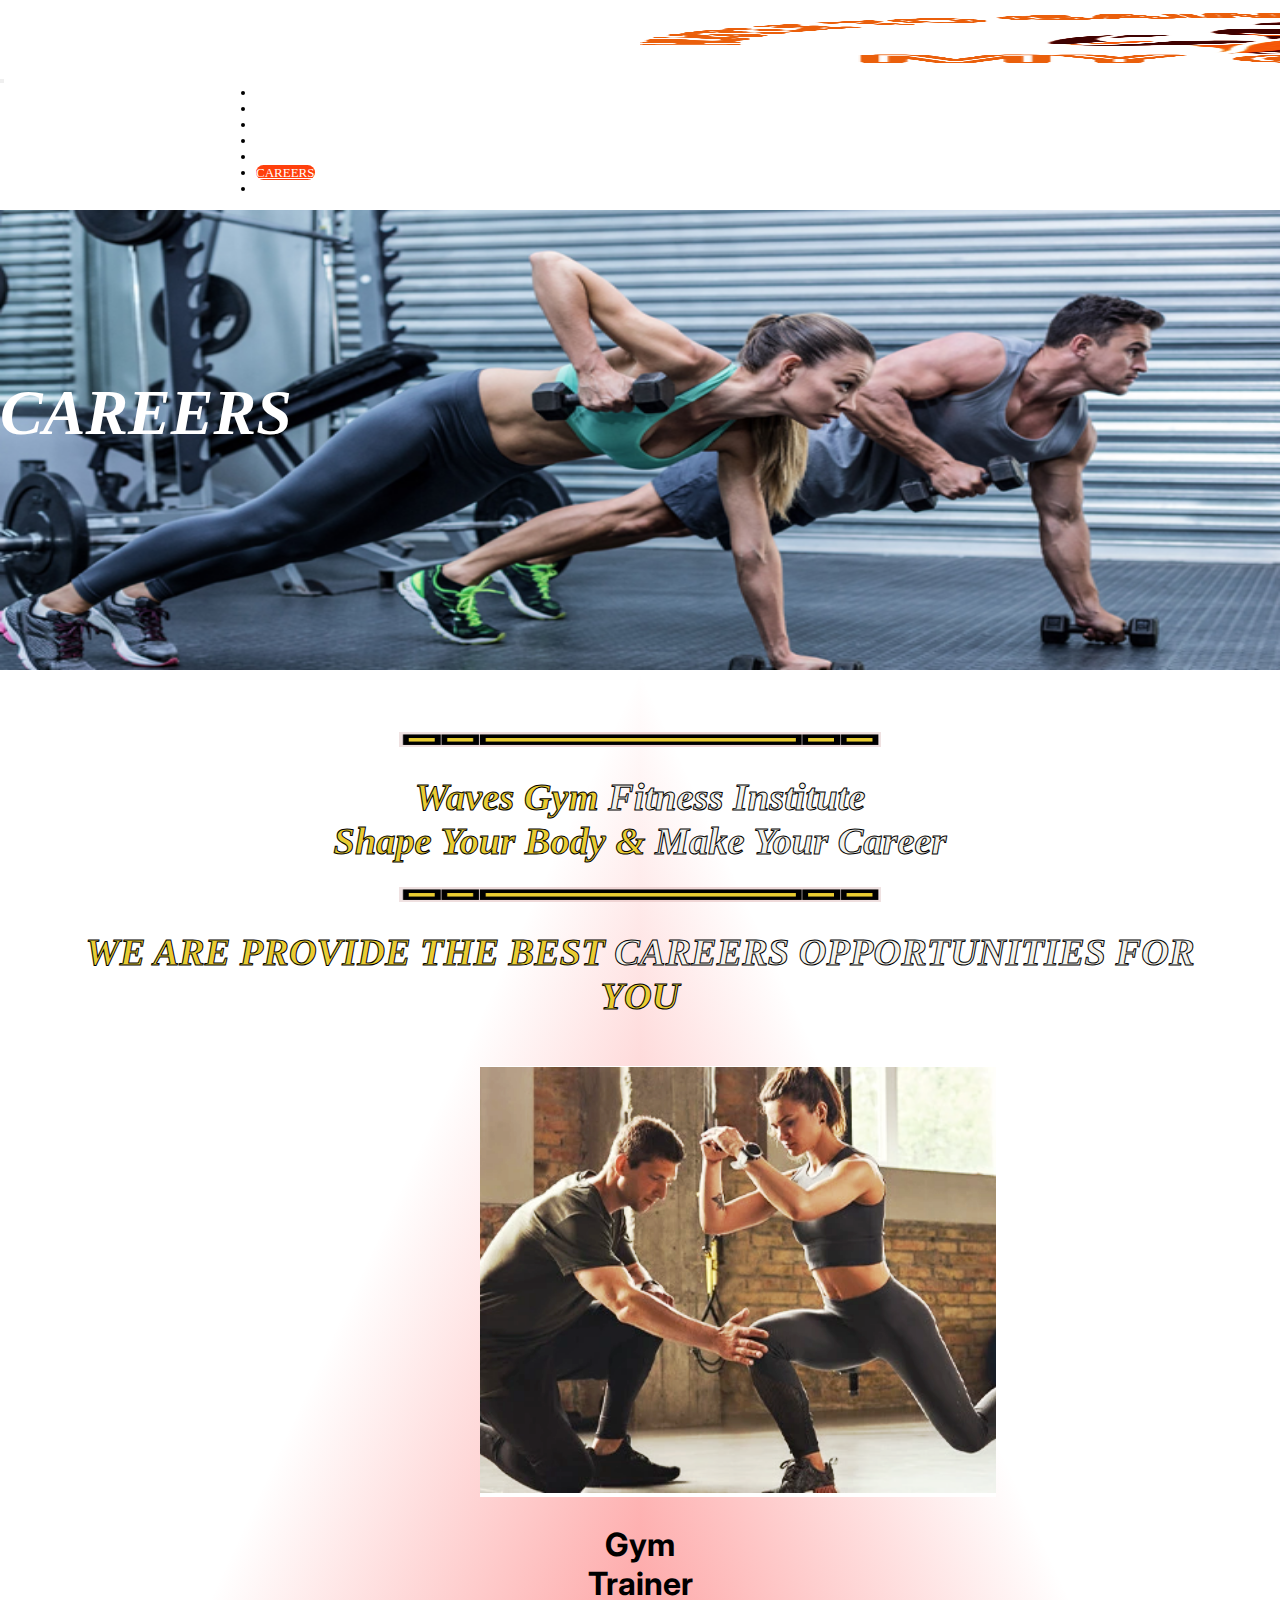
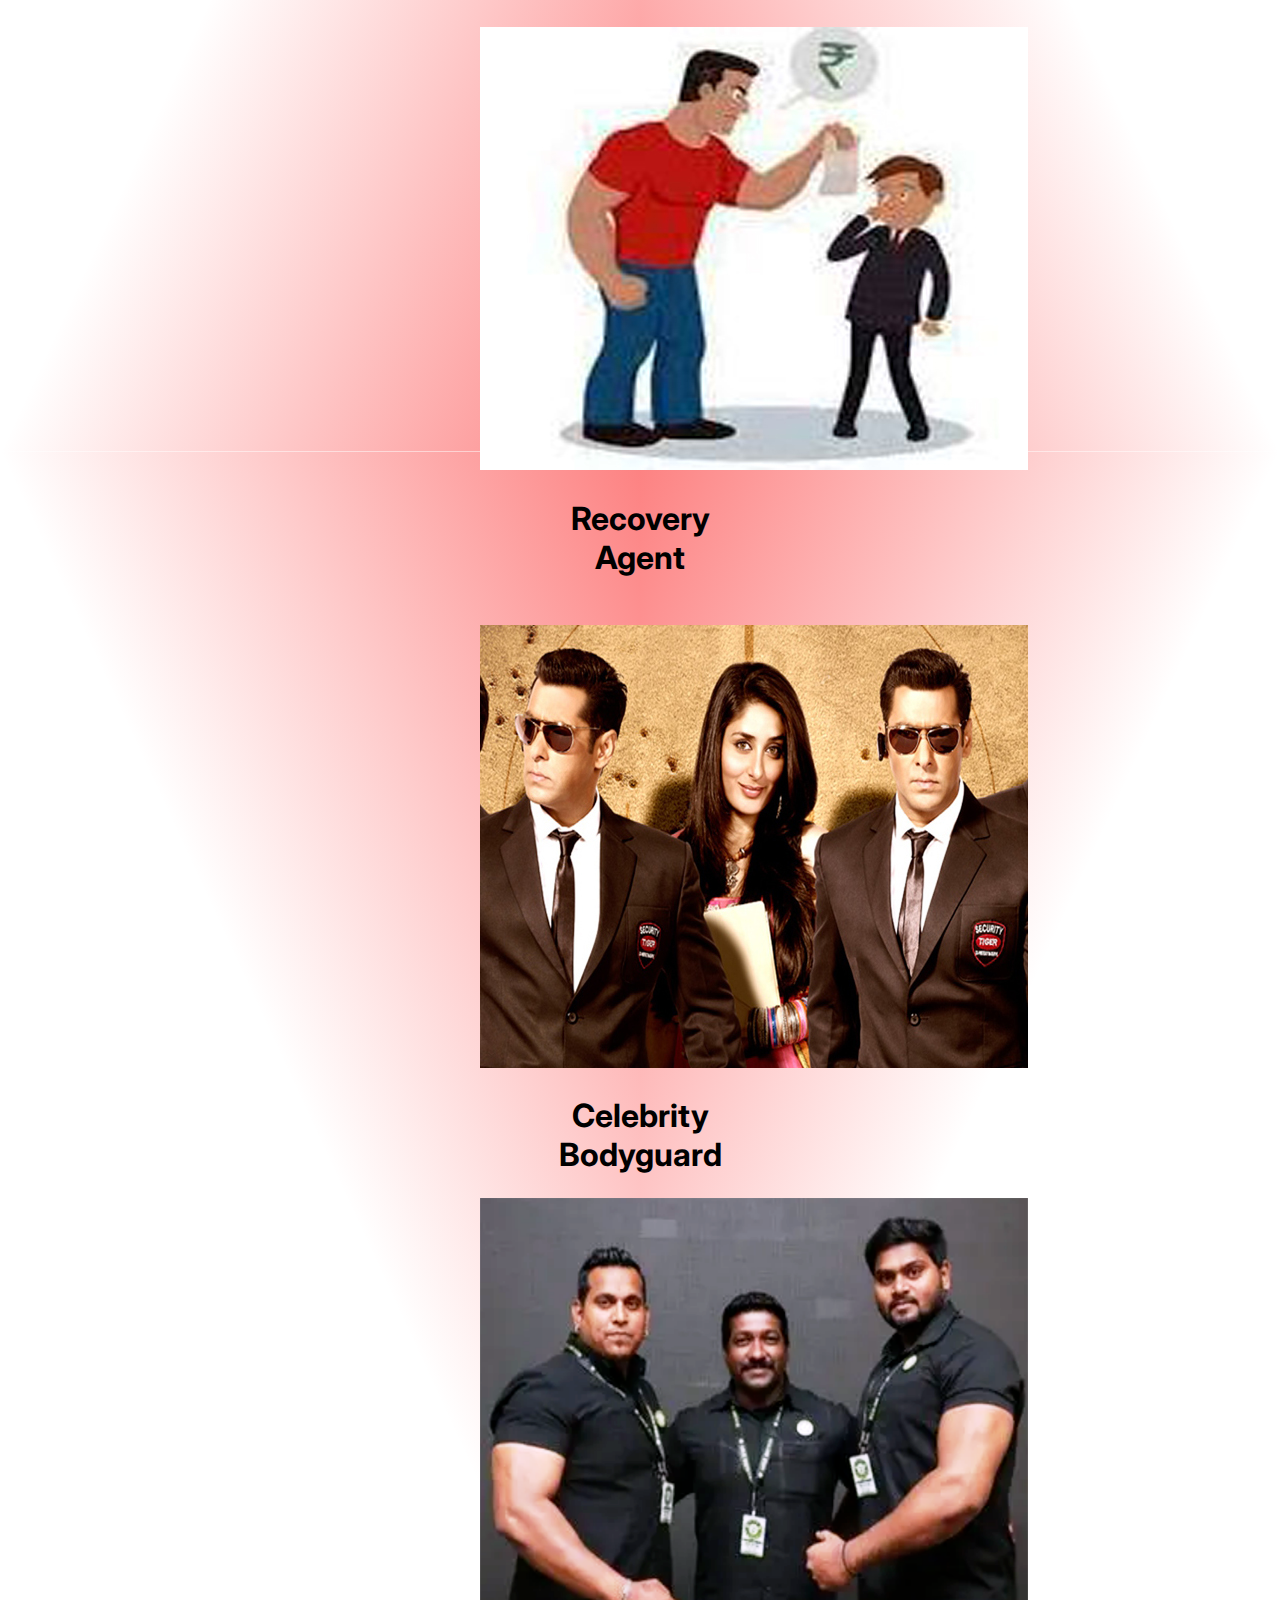
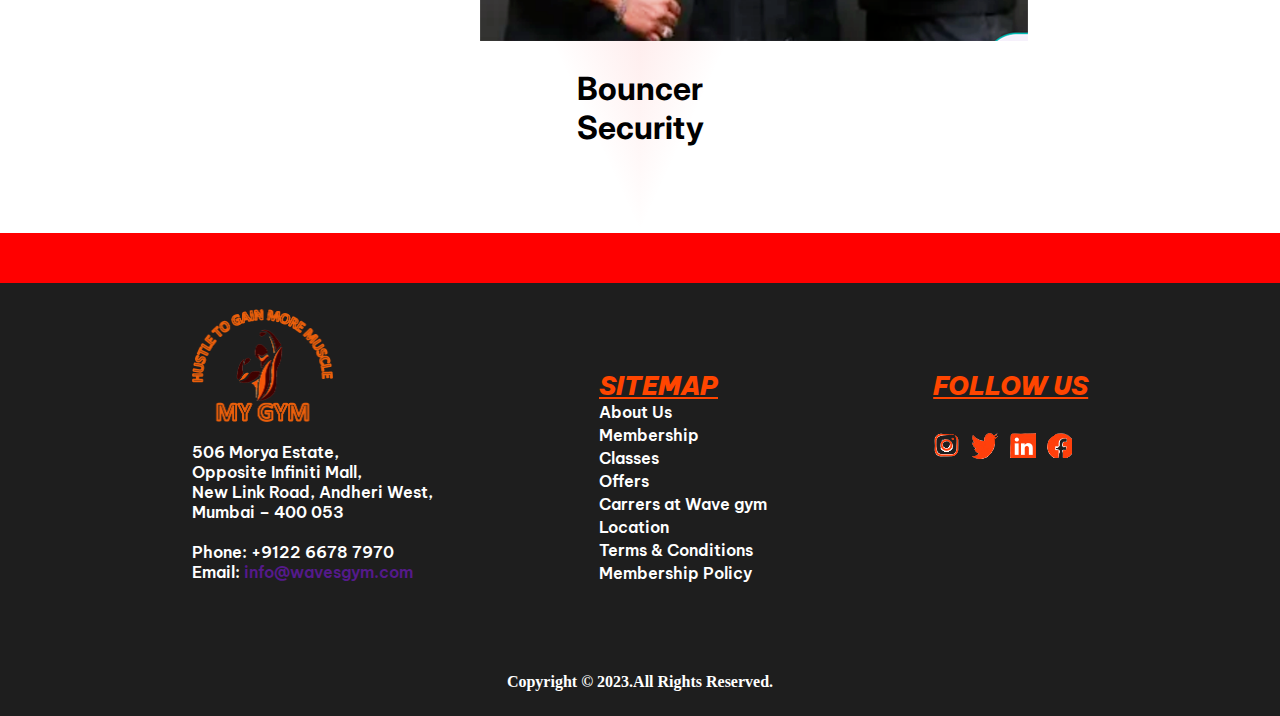
==== commit b9e62360: "Responsive Gym website" ====
--- a/careers.html
+++ b/careers.html
@@ -4,7 +4,7 @@
 <head>
     <meta charset="UTF-8">
     <meta name="viewport" content="width=device-width, initial-scale=1.0">
-    <title>Gym</title>
+    <title>Gym: Careers</title>
 
     <link href="https://cdn.jsdelivr.net/npm/bootstrap@5.3.2/dist/css/bootstrap.min.css" rel="stylesheet"
         integrity="sha384-T3c6CoIi6uLrA9TneNEoa7RxnatzjcDSCmG1MXxSR1GAsXEV/Dwwykc2MPK8M2HN" crossorigin="anonymous">
@@ -15,8 +15,8 @@
 
     <link rel="stylesheet" href="style1.css">
     <link rel="stylesheet" href="style3.css">
+    <link rel="stylesheet" href="https://cdnjs.cloudflare.com/ajax/libs/font-awesome/4.7.0/css/font-awesome.min.css">
 
-    <link rel="stylesheet" href="https://cdnjs.cloudflare.com/ajax/libs/font-awesome/4.7.0/css/font-awesome.min.css">
 </head>
 
 <body>
@@ -34,25 +34,25 @@
                 <div class="collapse navbar-collapse" id="navbarSupportedContent">
                     <ul class="navbar-nav me-auto mb-2 mb-lg-0 navi">
                         <li class="nav-item navBarItem">
-                            <a class="nav-link" href="#">CLASSES</a>
+                            <a class="nav-link" href="classes.html">CLASSES</a>
                         </li>
                         <li class="nav-item navBarItem">
-                            <a class="nav-link" href="#">TRAINING</a>
+                            <a class="nav-link" href="membership.html">MEMBERSHIP</a>
                         </li>
                         <li class="nav-item navBarItem">
-                            <a class="nav-link" href="#">PERSONAL TRAINING</a>
+                            <a class="nav-link" href="personalTraining.html">PERSONAL TRAINING</a>
                         </li>
                         <li class="nav-item navBarItem">
-                            <a class="nav-link" href="#">NUTRITION COUNSELING</a>
+                            <a class="nav-link" href="nutrition.html">NUTRITION COUNSELING</a>
                         </li>
                         <li class="nav-item navBarItem">
-                            <a class="nav-link" href="#">TESTIMONIAL</a>
+                            <a class="nav-link" href="testimonial.html">TESTIMONIAL</a>
                         </li>
                         <li class="nav-item navBarItem">
-                            <a class="nav-link" href="careers.html">CAREER</a>
+                            <a class="nav-link" href="careers.html">CAREERS</a>
                         </li>
                         <li class="nav-item navBarItem">
-                            <a class="nav-link" href="#">LOCATION</a>
+                            <a class="nav-link" href="location.html">LOCATION</a>
                         </li>
                     </ul>
                 </div>
--- a/style1.css
+++ b/style1.css
@@ -14,7 +14,6 @@
 }
 
 .nav-link.active {
-    color: #FF3F0C;
     background-color: #FF3F0C;
     border-radius: 20px;
 }
@@ -26,8 +25,6 @@
 
 .navBarItem a:hover {
     color: #FF3F0C;
-    background-color: #FF3F0C;
-    border-radius: 20px;
 
 }
 
@@ -41,7 +38,7 @@
 }
 
 .tsDiv {
-    padding: 5% 2%;
+    padding: 0% 2%;
     padding-top: 10%;
     color: white;
 }
@@ -67,6 +64,7 @@
     width: 300px;
     border-radius: 25px;
     margin-left: 34%;
+    margin-top: -15%;
 }
 
 .imgDiv {
@@ -190,7 +188,7 @@
 
 @media screen and (max-width: 525px) {
     .cfsHead {
-        padding: 45% 5%;
+        padding: 40% 5%;
         font-size: 3rem;
     }
 
--- a/style3.css
+++ b/style3.css
@@ -1,313 +1,325 @@
-@import url("https://fonts.googleapis.com/css2?family=Be+Vietnam+Pro:wght@300&family=Montserrat:wght@300&family=Open+Sans:ital,wght@0,300;1,400&display=swap");
-
-@import url("https://fonts.googleapis.com/css2?family=Be+Vietnam+Pro:wght@300&family=Inter:wght@700&family=Montserrat:wght@300&family=Open+Sans:ital,wght@0,300;1,400&display=swap");
-@import url("https://fonts.googleapis.com/css2?family=Be+Vietnam+Pro:wght@300&family=Inter:wght@700&family=Lemon&family=Montserrat:wght@300&family=Open+Sans:ital,wght@0,300;1,400&display=swap");
-@import url("https://fonts.googleapis.com/css2?family=Be+Vietnam+Pro:wght@300&family=Inter:wght@700&family=League+Spartan&family=Lemon&family=Montserrat:wght@300&family=Open+Sans:ital,wght@0,300;1,400&display=swap");
-
-* {
-  margin: 0;
-  padding: 0;
-  box-sizing: border-box;
-}
-
-.redLine {
-  width: 100%;
-  height: 50px;
-  background-color: red;
-}
-
-footer {
-  font-family: "Be Vietnam Pro", sans-serif;
-  scroll-behavior: smooth;
-  display: flex;
-  flex-direction: row;
-  justify-content: space-evenly;
-  padding: 2%;
-  background-color: #1e1e1e;
-}
-
-.address {
-  color: white;
-  display: flex;
-  flex-direction: column;
-  gap: 20px;
-}
-
-.logoS {
-  width: 141px;
-  height: 113px;
-}
-
-.address div p {
-  font-weight: 600;
-}
-
-.email {
-  text-decoration: none;
-}
-
-.aboutUs {
-  margin-top: 5%;
-  display: flex;
-  flex-direction: column;
-  justify-content: space-between;
-}
-
-.heading1 {
-  font-style: italic;
-  text-decoration: underline;
-  font-size: 25px;
-  color: orangered;
-  font-weight: 900;
-  
-  
-}
-
-.membership{
-   margin-bottom: 35px;
-}
-
-.membership p {
-  font-weight: 600;
-  margin-bottom: 3px;
-  
-}
-
-.membership a {
-  text-decoration: none;
-  color: white;
-  
-  
-}
-
-.membership a:hover {
-  color: orangered;
-}
-
-.followUs {
-  margin-top: 5%;
-  text-transform: uppercase;
-}
-
-.heading2 {
-  font-style: italic;
-  text-decoration: underline;
-  font-size: 25px;
-  color: orangered;
-  font-weight: 900;
-}
-
-.icons {
-  display: flex;
-  flex-direction: row;
-}
-
-.icons img {
-  margin-right: 10px;
-  margin-top: 30px;
-
-}
-
-.cpy {
-  text-align: center;
-  font-weight: 700;
-  background-color: #1e1e1e;
-  color: white;
-  padding: 2%;
-}
-
-@media only screen and (max-width: 700px) {
-  .fifthSection {
-    display: flex;
-    flex-direction: column;
-    align-items: center;
-    justify-content: center;
-  }
-
-  .heading {
-    margin-top: 50px;
-  }
-
-  .followUs {
-    margin-top: 50px;
-  }
-
-  .aboutUs {
-    text-align: center;
-  }
-
-  .address {
-    text-align: center;
-  }
-
-  .logoS {
-    margin-left: 40px;
-  }
-}
-
-/* *********** Personal Training ********** */
-
-.personalTraining {
-  overflow-x: hidden;
-  overflow-y: auto;
-  font-family: "Inter";
-}
-
-.sagar {
-  background-image: url("image3/ptheader2.jpg");
-  height: 450px;
-  background-repeat: no-repeat;
-  background-size: 100% 100%;
-  margin-bottom: 3%;
-}
-
-.ptPara {
-  font-size: 5rem;
-  color: white;
-  padding: 10% 5%;
-  font-family: "Inter";
-  font-style: italic;
-  font-weight: 700;
-}
-
-.facillity {
-  background-image: linear-gradient(
-    180deg,
-    #0e2223 0%,
-    rgba(20, 21, 21, 0.33) 100%
-  );
-  color: rgba(255, 63, 12, 1);
-  padding: 1rem;
-  text-align: center;
-  font-family: "Inter", sans-serif;
-  font-size: 50px;
-  font-weight: 700;
-  line-height: 61px;
-  letter-spacing: 0em;
-  text-align: center;
-  margin-bottom: 150px;
-}
-
-.heroSection {
-  width: 100%;
-  margin: 0 auto;
-  display: flex;
-  flex-direction: row;
-  justify-content: space-between;
-}
-
-.flexBox {
-  padding: 1% 9%;
-}
-
-.flexBox img {
-  width: 100%;
-  height: 348px;
-  border-radius: 20px;
-}
-
-.flexBox p {
-  color: #000;
-  font-size: 25px;
-  font-style: normal;
-  font-weight: 400;
-  line-height: normal;
-  font-weight: 500;
-}
-
-.box3 {
-  display: flex;
-  flex-direction: column;
-  align-items: center;
-  justify-content: center;
-  margin-top: 4rem;
-}
-
-.box3 img {
-  width: 40%;
-  height: 348px;
-  border-radius: 20px;
-}
-
-.box3 p {
-  color: #000;
-  width: 40%;
-  font-size: 25px;
-  font-style: normal;
-  font-weight: 400;
-  line-height: normal;
-  font-weight: 500;
-}
-
-.read_more {
-  color: #fa1825;
-  font-size: 25px;
-  font-style: normal;
-  font-family: "Lemon", serif;
-  font-weight: 400;
-  line-height: normal;
-  font-weight: 700;
-}
-
-.btn {
-  background-color: rgba(255, 63, 12, 1);
-
-  padding: 10px;
-  font-size: 2rem;
-  color: #fff;
-  font-weight: 400;
-  font-family: "Lemon", serif;
-  text-align: center;
-  width: 50%;
-  border-radius: 10px;
-  margin-top: 8%;
-  display: block;
-  margin: 4% auto;
-}
-
-#paras p {
-  font-size: 2.5rem;
-  font-style: normal;
-  font-family: "League Spartan";
-  font-weight: 400;
-  padding: 2%  7%;
-}
-
-@media only screen and (max-width: 1180px) {
-  .heroSection {
-    display: flex;
-    flex-direction: column;
-    justify-content: center;
-    align-items: center;
-    gap: 4rem;
-  }
-
-  .box3 img {
-    width: 100%;
-    padding: 1% 9%;
-    border-radius: 20px;
-  }
-
-  .box3 p {
-    width: 100%;
-    padding: 1% 9%;
-  }
-}
-
-@media only screen and (max-width: 991px) {
-  .ptPara {
-    font-size: 4rem;
-    padding: 15% 5%;
-  }
-}
-
-@media only screen and (max-width: 500px) {
-  .ptPara {
-    font-size: 3rem;
-    padding: 40% 5%;
-  }
-
-  .btn {
-    font-size: 1rem;
-  }
-}
+@import url("https://fonts.googleapis.com/css2?family=Be+Vietnam+Pro:wght@300&family=Montserrat:wght@300&family=Open+Sans:ital,wght@0,300;1,400&display=swap");
+
+@import url("https://fonts.googleapis.com/css2?family=Be+Vietnam+Pro:wght@300&family=Inter:wght@700&family=Montserrat:wght@300&family=Open+Sans:ital,wght@0,300;1,400&display=swap");
+@import url("https://fonts.googleapis.com/css2?family=Be+Vietnam+Pro:wght@300&family=Inter:wght@700&family=Lemon&family=Montserrat:wght@300&family=Open+Sans:ital,wght@0,300;1,400&display=swap");
+@import url("https://fonts.googleapis.com/css2?family=Be+Vietnam+Pro:wght@300&family=Inter:wght@700&family=League+Spartan&family=Lemon&family=Montserrat:wght@300&family=Open+Sans:ital,wght@0,300;1,400&display=swap");
+
+* {
+  margin: 0;
+  padding: 0;
+  box-sizing: border-box;
+}
+
+/* *********** Personal Training ********** */
+
+.personalTraining {
+  overflow-x: hidden;
+  overflow-y: auto;
+  font-family: "Inter";
+}
+
+.sagar {
+  background-image: url("image3/ptheader.jpg");
+  height: 450px;
+  background-repeat: no-repeat;
+  background-size: 100% 100%;
+  margin-bottom: 3%;
+}
+
+.ptPara {
+  font-size: 4rem;
+  color: white;
+  padding: 10% 5%;
+  font-family: "Inter";
+  font-style: italic;
+  font-weight: 700;
+}
+
+.facillity {
+  background-image: linear-gradient(
+    180deg,
+    #0e2223 0%,
+    rgba(20, 21, 21, 0.33) 100%
+  );
+  color: rgba(255, 63, 12, 1);
+  padding: 1rem;
+  text-align: center;
+  font-family: "Inter", sans-serif;
+  font-size: 3rem;
+  font-weight: 700;
+  line-height: 61px;
+  text-align: center;
+  margin-bottom: 150px;
+}
+
+.heroSection {
+  width: 100%;
+  margin: 0 auto;
+  display: flex;
+  flex-direction: row;
+  justify-content: space-between;
+}
+
+.flexBox {
+  padding: 1% 9%;
+}
+
+.flexBox img {
+  width: 100%;
+  height: 348px;
+  border-radius: 20px;
+}
+
+.flexBox p {
+  color: #000;
+  font-size: 25px;
+  font-style: normal;
+  font-weight: 400;
+  line-height: normal;
+  font-weight: 500;
+}
+
+.box3 {
+  display: flex;
+  flex-direction: column;
+  align-items: center;
+  justify-content: center;
+  margin-top: 4rem;
+}
+
+.box3 img {
+  width: 40%;
+  height: 348px;
+  border-radius: 20px;
+}
+
+.box3 p {
+  color: #000;
+  width: 40%;
+  font-size: 25px;
+  font-style: normal;
+  font-weight: 400;
+  line-height: normal;
+  font-weight: 500;
+}
+
+.read_more {
+  color: #fa1825;
+  font-size: 25px;
+  font-style: normal;
+  font-family: "Lemon", serif;
+  font-weight: 400;
+  line-height: normal;
+  font-weight: 700;
+}
+
+.btn1 {
+  background-color: rgba(255, 63, 12, 1);
+  padding: 10px;
+  font-size: 2rem;
+  color: #fff;
+  font-weight: 400;
+  font-family: "Lemon", serif;
+  text-align: center;
+  width: 50%;
+  border-radius: 10px;
+  margin-top: 8%;
+  display: block;
+  margin: 4% auto;
+}
+
+#paras p {
+  font-size: 2rem;
+  font-style: normal;
+  font-family: "League Spartan";
+  font-weight: 400;
+  padding: 2% 7%;
+}
+
+.redLine {
+  width: 100%;
+  height: 50px;
+  background-color: red;
+}
+
+footer {
+  font-family: "Be Vietnam Pro", sans-serif;
+  scroll-behavior: smooth;
+  display: flex;
+  flex-direction: row;
+  justify-content: space-evenly;
+  padding: 2%;
+  background-color: #1e1e1e;
+}
+
+.address {
+  color: white;
+  display: flex;
+  flex-direction: column;
+  gap: 20px;
+}
+
+.logoS {
+  width: 141px;
+  height: 113px;
+}
+
+.address div p {
+  font-weight: 600;
+}
+
+.email {
+  text-decoration: none;
+}
+
+.aboutUs {
+  margin-top: 5%;
+  display: flex;
+  flex-direction: column;
+  justify-content: space-between;
+}
+
+.heading1 {
+  font-style: italic;
+  text-decoration: underline;
+  font-size: 25px;
+  color: orangered;
+  font-weight: 900;
+}
+
+.membership {
+  margin-bottom: 35px;
+}
+
+.membership p {
+  font-weight: 600;
+  margin-bottom: 3px;
+}
+
+.membership a {
+  text-decoration: none;
+  color: white;
+}
+
+.membership a:hover {
+  color: orangered;
+}
+
+.followUs {
+  margin-top: 5%;
+  text-transform: uppercase;
+}
+
+.heading2 {
+  font-style: italic;
+  text-decoration: underline;
+  font-size: 25px;
+  color: orangered;
+  font-weight: 900;
+}
+
+.icons {
+  display: flex;
+  flex-direction: row;
+}
+
+.icons img {
+  margin-right: 10px;
+  margin-top: 30px;
+}
+
+.cpy {
+  text-align: center;
+  font-weight: 700;
+  background-color: #1e1e1e;
+  color: white;
+  padding: 2%;
+}
+
+/* Footer Section Media */
+@media only screen and (max-width: 700px) {
+  .fifthSection {
+    display: flex;
+    flex-direction: column;
+    align-items: center;
+    justify-content: center;
+  }
+
+  .heading {
+    margin-top: 50px;
+  }
+
+  .followUs {
+    margin-top: 50px;
+  }
+
+  .aboutUs {
+    text-align: center;
+  }
+
+  .address {
+    text-align: center;
+  }
+
+  .logoS {
+    margin-left: 40px;
+  }
+}
+
+/* Personal Training  media */
+@media only screen and (max-width: 1180px) {
+  .heroSection {
+    display: flex;
+    flex-direction: column;
+    justify-content: center;
+    align-items: center;
+    gap: 4rem;
+  }
+
+  .box3 img {
+    width: 100%;
+    padding: 1% 9%;
+  }
+
+  .box3 p {
+    width: 100%;
+    padding: 1% 9%;
+  }
+}
+
+@media only screen and (max-width: 991px) {
+  .ptPara {
+    font-size: 4rem;
+    padding: 15% 5%;
+  }
+}
+
+@media only screen and (max-width: 525px) {
+  .ptPara {
+    font-size: 3rem;
+    padding: 40% 5%;
+  }
+
+  .box3 img{
+    border-radius: 4rem;
+  }
+
+  .btn1 {
+    font-size: 1rem;
+  }
+
+  #paras p {
+    font-size: 1.5rem;
+    font-family: "Inter", sans-serif;
+  }
+
+  .facillity {
+    font-size: 2rem;
+  }
+
+  .flexBox p {
+    font-size: 25px;
+  }
+
+ 
+}
